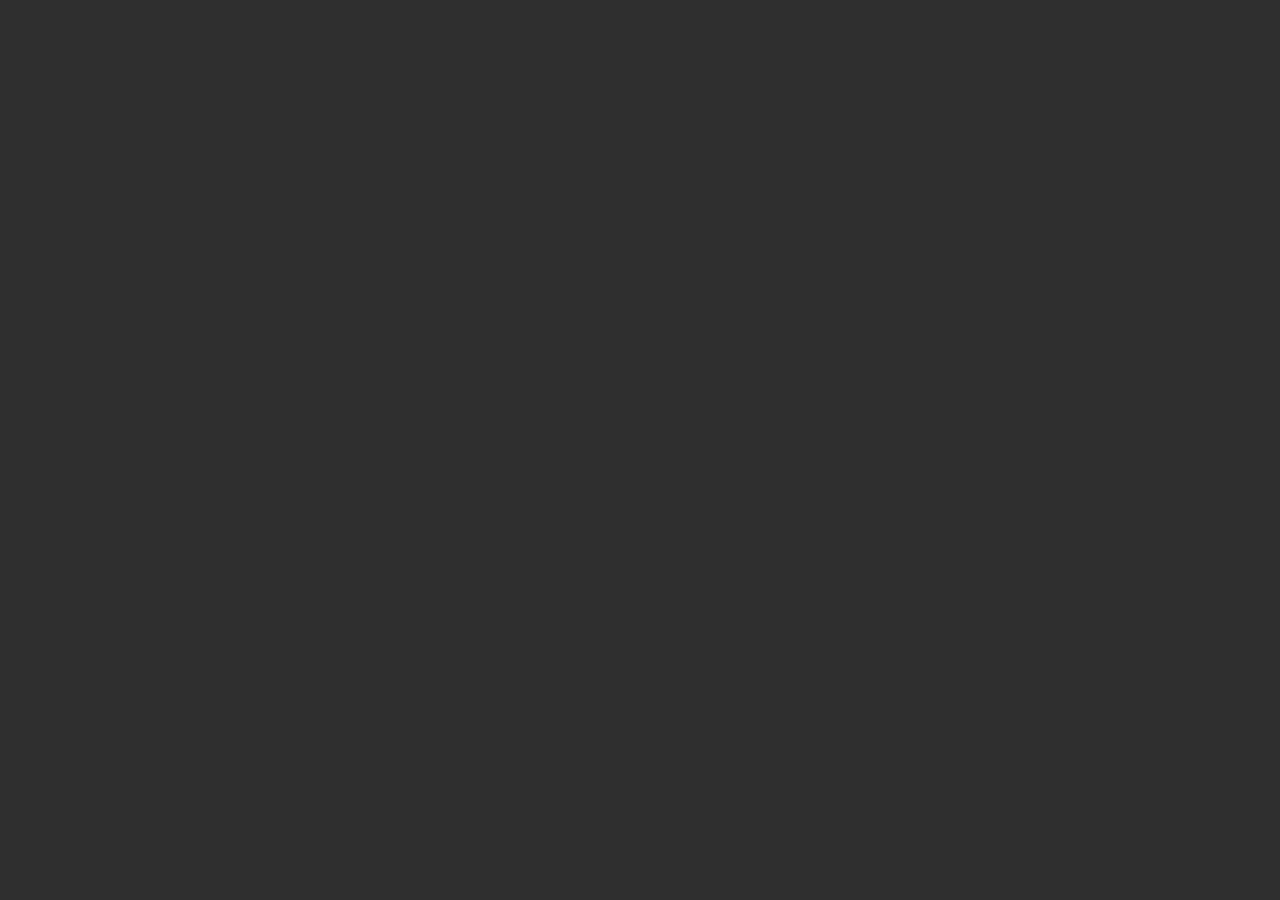
==== index.html @ afc98260 "initial commit" ====
<!DOCTYPE html>
<html lang="en">
    <head>
        <meta charset="utf-8">
        <title>
            MADE BY DANIEL
        </title>
        <meta content="" name="description">
        <meta content="" name="author">
        <meta content="" name="keywords">
		
		<!-- Icons -->
		<link rel="apple-touch-icon" sizes="57x57" href="./icons/apple-icon-57x57.png">
	<link rel="apple-touch-icon" sizes="60x60" href="./icons/apple-icon-60x60.png">
	<link rel="apple-touch-icon" sizes="72x72" href="./icons/apple-icon-72x72.png">
	<link rel="apple-touch-icon" sizes="76x76" href="./icons/apple-icon-76x76.png">
	<link rel="apple-touch-icon" sizes="114x114" href="./icons/apple-icon-114x114.png">
	<link rel="apple-touch-icon" sizes="120x120" href="./icons/apple-icon-120x120.png">
	<link rel="apple-touch-icon" sizes="144x144" href="./icons/apple-icon-144x144.png">
	<link rel="apple-touch-icon" sizes="152x152" href="./icons/apple-icon-152x152.png">
	<link rel="apple-touch-icon" sizes="180x180" href="./icons/apple-icon-180x180.png">
	<link rel="icon" type="image/png" sizes="192x192"  href="./icons/android-icon-192x192.png">
	<link rel="icon" type="image/png" sizes="32x32" href="./icons/favicon-32x32.png">
	<link rel="icon" type="image/png" sizes="96x96" href="./icons/favicon-96x96.png">
	<link rel="icon" type="image/png" sizes="16x16" href="./icons/favicon-16x16.png">
	<link rel="manifest" href="./icons/manifest.json">
	<meta name="msapplication-TileColor" content="#ffffff">
	<meta name="msapplication-TileImage" content="./icons/ms-icon-144x144.png">
	<meta name="theme-color" content="#ffffff">
		<!-- Icons end -->
		
		
		
        <meta content="height=device-height, width=device-width, initial-scale=1.0, minimum-scale=1.0, maximum-scale=1.0, user-scalable=no" name="viewport">
        <link href="./css/plugins.css" media="all" rel="stylesheet" type="text/css">
        <link href="./css/style.css" media="all" rel="stylesheet" type="text/css"><!-- style end -->
        <!-- google fonts start -->
        <link href="https://fonts.googleapis.com/css?family=Raleway:100,200,300,400,500,600,700,800,900%7CDosis:200,300,400,500,600,700,800%7COswald:300,400,700" rel="stylesheet" type="text/css">
        <!-- google fonts end -->
    </head>
    <body onload="fairyDustCursor();">
        <!-- preloader start -->
        <div class="preloader-bg"></div>
        <div id="preloader">
            <div id="preloader-status">
                <div class="preloader-position loader">
                    <span></span>
                </div>
            </div>
        </div><!-- preloader end -->
        <!-- wave start -->
        <canvas class="bottom-position" id="wave"></canvas><!-- wave end -->
        <!-- hero bg start -->
        <div class="hero-fullscreen overlay overlay-dark-65-video">
            <!-- Vimeo video start -->
            <div class="hero-bg" id="vimeo-video">
                <iframe data-fullscreeneo="" src="https://player.vimeo.com/video/266395503?autoplay=1&amp;background=1&amp;hd=1&amp;loop=1"></iframe>
            </div><!-- Vimeo video end -->
        </div><!-- hero bg end -->
        <!-- home start -->
        <div class="upper-page current" id="home">
            <!-- center container start -->
            <div class="center-container-home">
                <!-- center block start -->
                <div class="center-block-home">
                    <!-- upper content start -->
                    <div class="upper-content">
                        <!-- container start -->
                        <div class="container sections-home">
                            <!-- row start -->
                            <div class="row introduction">
                                <h2 class="home-page-title fadeIn-element">
                                    COMING SOON
                                </h2>
                                <h1 class="home-page-title fadeIn-element">
                                    MBD
                                </h1>
                                <div class="sign-up-modal-launcher-wrapper fadeIn-element">
                                    <span>MADE BY DANIEL</span>
                                </div>
                            </div><!-- row end -->
                        </div><!-- container end -->
                    </div><!-- upper content end -->
                </div><!-- center block end -->
            </div><!-- center container end -->
        </div><!-- home end -->
        <!-- scripts start --> 
        <script src="./js/plugins.js">
        </script> 
        <script src="./js/waye.js">
        </script> 
        <script src="./js/wave.js">
        </script>
		<script src="./js/fairyDustCursor.js">
		</script>
		<!-- scripts end -->
    </body>
</html>
---- css/style.css ----
﻿/*
  [CSS Index]
  
  ---

*/


/*
  1. TEMPLATE BACKGROUNDS
    1.1. single IMG BACKGROUND
	1.2. slick fullscreen slideshow IMG BACKGROUND
	1.3. glitch IMG BACKGROUND
	1.4. swiper parallax IMG BACKGROUND
  2. reset
  3. layout
  4. pages
  5. headings
  6. center container
  7. logo
  8. navigation
    8.1. navigation DT
	8.2. navigation lines
  9. overlay
  10. hero container
    10.1. hero bg
	10.2. hero fullscreen FIX
  11. to top arrow
  12. link underline
  13. link underline menu
  14. button effect
  15. about
  16. services
  17. skills bar
  18. divider
  19. social icons
  20. countdown
  21. preloader
  22. wave
  23. borders
  24. introduction
  25. modal launcher
  26. sign up modal
  27. contact modal
  28. newsletter form
    28.1. newsletter placeholders
  29. contact form
    29.1. contact form placeholders
    29.2. contact info
  30. hover effect
  31. videos
    31.1. YouTube video
	31.2. Vimeo video
	31.3. HTML5 video
  32. Slick v1.6.0 CUSTOM
    32.1. slick slide
    32.2. slick slide flickering FIX
    32.3. slick navigation
    32.4. slick fullscreen slide
  33. EFFECTS
    33.1. particles
      33.1.1. appear element
    33.2. film grain
	33.3. clouds
	33.4. rain
	33.5. glitch
  34. Swiper v3.4.2 CUSTOM
  34.1. swiper parallax
*/


.toppest {
	z-index: 99999;
}


/* 1. TEMPLATE BACKGROUNDS */
/* 1.1. single IMG BACKGROUND */
.bg-img-SINGLE {
background-image: url(../img/background/SINGLE-bg.jpg);
}


/* 1.2. slick fullscreen slideshow IMG BACKGROUND */
.bg-img-1 {
background-image: url(../img/background/hero-bg-1.jpg);
}

.bg-img-2 {
background-image: url(../img/background/hero-bg-2.jpg);
}

.bg-img-3 {
background-image: url(../img/background/hero-bg-3.jpg);
}

.bg-img-4 {
background-image: url(../img/background/hero-bg-4.jpg);
}


/* 1.3. glitch IMG BACKGROUND */
.glitch-img {
background-image: url(../img/background/glitch-bg.jpg);
}


/* 1.4. swiper parallax IMG BACKGROUND */
.swiper-slide-parallax-bg {	
background-image: url(../img/background/parallax-bg.jpg);
}


/* 2. reset */
html, body, div, span, applet, object, iframe, h1, h2, h3, h4, h5, h6, p, blockquote, pre, a, abbr, acronym, address, big, cite, code, del, dfn, em, img, ins, kbd, q, s, samp, small, strike, strong, sub, sup, tt, var, b, u, i, center, dl, dt, dd, ol, ul, li, fieldset, form, label, legend, table, caption, tbody, tfoot, thead, tr, th, td, article, aside, canvas, details, embed, figure, figcaption, footer, header, hgroup, menu, nav, output, ruby, section, summary, time, mark, audio, video {
margin: 0;
padding: 0;
border: 0;
font-size: 100%;
font: inherit;
vertical-align: baseline;
}

html, body {
height: 100%;
line-height: 170%;
}

body {
/* line-height: 1; */
}

article, aside, details, figcaption, figure, footer, header, hgroup, menu, nav, section {
display: block;
}

ol, ul {
list-style: none;
}

blockquote, q {
quotes: none;
}

blockquote:before, blockquote:after, q:before, q:after {
content: "";
content: none;
}

table {
border-collapse: collapse;
border-spacing: 0;
}

*:focus {  
outline: none;
}

/* remove dotted outline from links,
button and input element */
a:focus, a:active,
button::-moz-focus-inner,
input[type="reset"]::-moz-focus-inner,
input[type="button"]::-moz-focus-inner,
input[type="submit"]::-moz-focus-inner {
border: 0;
outline: 0;
}


/* 3. layout */
body {
font-family: 'Raleway', sans-serif;
font-size: 13px;
line-height: 1.5;
font-style: normal;
font-weight: 400;
text-align: left;
color: #fff;
background: #fff;
 -webkit-font-smoothing: antialiased;
-moz-osx-font-smoothing: grayscale;
-webkit-text-size-adjust: 100%;
   -moz-text-size-adjust: 100%;
    -ms-text-size-adjust: 100%;
width: 100%;
height: 100%;
overflow-x: hidden;
overflow-y: auto;
margin: 0;
padding: 0;
}

a {
color: #fff;
text-decoration: none;
outline: none;
 -webkit-font-smoothing: antialiased;
-moz-osx-font-smoothing: grayscale;
-webkit-text-size-adjust: 100%;
   -moz-text-size-adjust: 100%;
    -ms-text-size-adjust: 100%;
-webkit-transition: all 0.5s linear;
   -moz-transition: all 0.5s linear;
    -ms-transition: all 0.5s linear;
     -o-transition: all 0.5s linear;
        transition: all 0.5s linear;
}

a:hover,
a:visited,
a:active,
a:focus {
color: #fff;
text-decoration: underline;
outline: none;
-webkit-transition: all 0.5s linear;
   -moz-transition: all 0.5s linear;
    -ms-transition: all 0.5s linear;
     -o-transition: all 0.5s linear;
        transition: all 0.5s linear;
}

p {
 -webkit-font-smoothing: antialiased;
-moz-osx-font-smoothing: grayscale;
-webkit-text-size-adjust: 100%;
   -moz-text-size-adjust: 100%;
    -ms-text-size-adjust: 100%;
}

p a {
color: #fff;
text-decoration: underline;
outline: none;
-webkit-transition: all 0.5s linear;
   -moz-transition: all 0.5s linear;
    -ms-transition: all 0.5s linear;
     -o-transition: all 0.5s linear;
        transition: all 0.5s linear;
}

p a:hover {
color: #fff;
text-decoration: underline;
outline: none;
-webkit-transition: all 0.5s linear;
   -moz-transition: all 0.5s linear;
    -ms-transition: all 0.5s linear;
     -o-transition: all 0.5s linear;
        transition: all 0.5s linear;
}

strong {
font-weight: bold;
}

::-moz-selection { background: #000; color: #fff; }
     ::selection { background: #000; color: #fff; }


/* 4. pages */
.upper-page {
min-height: 100%;
margin: 0;
padding: 0;
background: none;
}

.upper-content {
margin: 0 auto;
padding: 0;
}

.lower-page {
min-height: 100%;
margin: 0;
padding: 0;
}

.lower-content {
padding: 0;
margin: 0 auto;
}

.lower-content p {
padding: 10px;
color: #fff;
text-align: left;
}

.sections-home,
.sections {
position: relative;
text-align: center;
margin: 0 auto;
z-index: 10;
}

.sections-home {
padding: 0;
}

.sections {
padding: 135px 60px;
}

@media all and (min-width: 1920px) {
  .sections {
    padding: 205px 0;
  }
}

@media only screen and (max-width: 880px) {
  .sections {
   padding: 135px 105px; 
  }
}

@media only screen and (max-width: 640px) {
  .sections {
   padding: 135px 30px; 
  }
}

#about,
#services,
#works,
#contact {
display: none;
}


/* 5. headings */
h1.home-page-title {
position: relative;
font-family: 'Oswald', sans-serif;
font-style: normal;
font-weight: 700;
font-size: 125px;
text-align: center;
text-transform: uppercase;
letter-spacing: -0.04em;
color: #fff;
margin: 8px auto 7px auto;
width: 100%;
line-height: 100%;
z-index: 1;
}

@media only screen and (max-width: 1200px) {
  h1.home-page-title {
    font-size: 105px;
	margin: 10px auto 8px auto;
  }
}

@media only screen and (max-width: 880px) {
  h1.home-page-title {
    font-size: 85px;
	margin: 9px auto 3px auto;
  }
}

@media only screen and (max-width: 640px) {
  h1.home-page-title {
    font-size: 65px;
	margin: 10px auto 5px auto;
  }
}

h2.home-page-title {
font-family: 'Dosis', sans-serif;
font-style: normal;
font-weight: 500;
font-size: 12px;
text-align: center;
text-transform: uppercase;
letter-spacing: 0.65em;
color: #fff;
margin: 0 0 0 12px;
}

@media only screen and (max-width: 880px) {
  h2.home-page-title {
	margin: 0 0 0 11px;
  }
}

@media only screen and (max-width: 640px) {
  h2.home-page-title {
	margin: 0 0 0 9px;
  }
}

h2.section-subheading {
font-family: 'Oswald', sans-serif;
font-size: 15px;
font-style: normal;
font-weight: 400;
text-transform: uppercase;
margin: 0;
text-align: left;
letter-spacing: 0.05em;
color: #fff;
}

h2.section-subheading.section-subheading-contact {
text-align: center;
}

@media only screen and (max-width: 880px) {
  h2.section-subheading.section-subheading-contact {
    text-align: left;
  }
}

h2.section-subheading span {
position: relative;
display: inline-block;
padding-right: 45px;
line-height: 1;
}

h2.section-subheading span:before {
content: "";
position: absolute;
display: block;
top: 50%;
right: 0;
width: 30px;
height: 0;
margin-top: -2px;
border-top: 2px solid #fff;
}

h2.section-heading {
position: relative;
font-family: 'Oswald', sans-serif;
font-style: normal;
font-weight: 700;
font-size: 85px;
text-align: left;
text-transform: uppercase;
letter-spacing: -0.04em;
color: #fff;
margin: 0;
width: 100%;
line-height: 100%;
z-index: 1;
}

@media only screen and (max-width: 1200px) {
  h2.section-heading {
    font-size: 75px;
  }
}

@media only screen and (max-width: 880px) {
  h2.section-heading {
    font-size: 65px;
  }
}

@media only screen and (max-width: 640px) {
  h2.section-heading {
    font-size: 55px;
  }
}

h2.section-heading.section-heading-contact {
text-align: center;
}

@media only screen and (max-width: 880px) {
  h2.section-heading.section-heading-contact {
    text-align: left;
  }
}

.center-container-contact-modal h2.section-heading,
.center-container-sign-up-modal h2.section-heading {
position: relative;
font-family: 'Oswald', sans-serif;
font-size: 50px;
font-weight: 800;
text-transform: uppercase;
letter-spacing: -0.04em;
color: #fff;
text-align: center;
line-height: 1;
z-index: 1;
}

@media only screen and (max-width: 880px) {
  .center-container-contact-modal h2.section-heading,
  .center-container-sign-up-modal h2.section-heading {
    font-size: 40px;
  }
}

@media only screen and (max-width: 640px) {
  .center-container-contact-modal h2.section-heading,
  .center-container-sign-up-modal h2.section-heading {
    font-size: 30px;
  }
}

.center-container-sign-up-modal p,
.center-container-contact-modal p {
font-family: 'Raleway', sans-serif;
font-size: 12px;
line-height: 1;
font-style: normal;
font-weight: 400;
text-align: center;
color: #fff;
margin: 6px 0 0 0;
}


/* 6. center container */
.center-container-home {
position: absolute;
display: table;
height: 100%;
width: 100%;
left: 0;
top: 0;
}

.center-block-home {
display: table-cell;
vertical-align: middle;
}

.center-container {
position: absolute;
display: table;
height: 100%;
width: 100%;
left: 0;
top: 0;
background: rgba(0, 0, 0, .6);
}

.center-block {
display: table-cell;
vertical-align: middle;
}

.center-container-contact-modal,
.center-container-sign-up-modal {
position: absolute;
display: table;
height: 100%;
width: 100%;
left: 0;
top: 0;
background: none;
}

.center-block-contact-modal,
.center-block-sign-up-modal {
display: table-cell;
vertical-align: middle;
}

.center-block-contact-modal-padding-top,
.center-block-sign-up-modal-padding-top {
padding: 60px 0 0 0;
}
  
.center-block-contact-modal-padding-bottom,
.center-block-sign-up-modal-padding-bottom {
padding: 0 0 60px 0;
}


/* 7. logo */
.logo {
position: fixed;
display: block;
width: 59px;
height: 35px;
top: 40px;
left: 40px;
background: url(../img/logo-dark.png) no-repeat;
-webkit-transition: all 1.5s ease;
   -moz-transition: all 1.5s ease;
	-ms-transition: all 1.5s ease;
     -o-transition: all 1.5s ease;
        transition: all 1.5s ease;
z-index: 500;
}

@media only screen and (max-width: 880px) {
  .logo {
    top: 30px;
    left: 30px;
  }
}

@media only screen and (max-width: 640px) {
  .logo {
    position: absolute;
	background: url(../img/logo-light.png) no-repeat;
  }
}

.logo.top-position {
-webkit-transform: translateY(-200px);
   -moz-transform: translateY(-200px);
    -ms-transform: translateY(-200px);
     -o-transform: translateY(-200px);
        transform: translateY(-200px);
}

.logo.logo-position-primary,
.logo.logo-position-secondary {
-webkit-transition: all 1.5s ease;
   -moz-transition: all 1.5s ease;
	-ms-transition: all 1.5s ease;
     -o-transition: all 1.5s ease;
        transition: all 1.5s ease;
}

.logo.logo-position-primary {
top: 40px;
left: 40px;
}

.logo.logo-position-secondary {
top: 20px;
left: 20px;
}


/* 8. navigation */
#menu-mobile-btn {
position: fixed;
width: 63px;
height: 50px;
top: 27px;
right: 25px;
-webkit-transition: all 1.5s ease;
   -moz-transition: all 1.5s ease;
	-ms-transition: all 1.5s ease;
     -o-transition: all 1.5s ease;
        transition: all 1.5s ease;
z-index: 1005;
}

@media only screen and (max-width: 880px) {
  #menu-mobile-btn {
    top: 17px;
    right: 15px;
  }
}

@media only screen and (max-width: 640px) {
  #menu-mobile-btn {
    position: absolute;
  }
}

#menu-mobile-btn.top-position {
-webkit-transform: translateY(-200px);
   -moz-transform: translateY(-200px);
    -ms-transform: translateY(-200px);
     -o-transform: translateY(-200px);
        transform: translateY(-200px);
}

#menu-mobile-btn.menu-mobile-btn-position-primary,
#menu-mobile-btn.menu-mobile-btn-position-secondary {
-webkit-transition: all 1.5s ease;
   -moz-transition: all 1.5s ease;
	-ms-transition: all 1.5s ease;
     -o-transition: all 1.5s ease;
        transition: all 1.5s ease;
}

#menu-mobile-btn.menu-mobile-btn-position-primary {
top: 27px;
right: 25px;
}

#menu-mobile-btn.menu-mobile-btn-position-secondary {
top: 7px;
right: 5px;
}

@media all and (-ms-high-contrast: none), (-ms-high-contrast: active) {
  #menu-mobile-btn {
    z-index: 300;
  }
}

#menu-mobile-btn.menu-mobile-btn-dt {
display: none;
visibility: hidden;
}

@media only screen and (max-width: 880px) {
  #menu-mobile-btn.menu-mobile-btn-dt {
	display: block;
	visibility: visible;
  }
}

.menu-toggle {
position: absolute;
display: block;
padding: 0;
background: none;
line-height: 1;
        opacity: 1;
   -moz-opacity: 1;
-webkit-opacity: 1;
filter: alpha(opacity=100);
-ms-filter: "progid:DXImageTransform.Microsoft.Alpha(Opacity=100)";
border: none;
z-index: 1005;
}

#menu-mobile {
position: fixed;
font-family: 'Oswald', sans-serif;
font-size: 30px;
font-style: normal;
text-transform: uppercase;
font-weight: 400;
letter-spacing: 1px;
line-height: 1;
width: 390px;
height: 100%;
right: -200%;
top: 0;
margin: auto;
-webkit-transition: right .6s ease-in-out;
   -moz-transition: right .6s ease-in-out;
    -ms-transition: right .6s ease-in-out;
     -o-transition: right .6s ease-in-out;
        transition: right .6s ease-in-out;
-webkit-transform: skew(-22deg, 0deg);
   -moz-transform: skew(-22deg, 0deg);
    -ms-transform: skew(-22deg, 0deg);
     -o-transform: skew(-22deg, 0deg);
        transform: skew(-22deg, 0deg);
background: rgba(219, 0, 24, .95);
z-index: 1000;
}

@media all and (-ms-high-contrast: none), (-ms-high-contrast: active) {
  #menu-mobile {
  }
}

@media only screen and (max-width: 880px) {
  #menu-mobile {
    font-size: 20px;
    width: 300px;
  }
}

@media only screen and (max-width: 640px) {
  #menu-mobile {
    width: 230px;
  }
}

#menu-mobile.menu-mobile-dt {
display: none;
visibility: hidden;
}

@media only screen and (max-width: 880px) {
  #menu-mobile.menu-mobile-dt {
	display: block;
	visibility: visible;
  }
}

#menu-mobile.activated {
right: 0;
}

#menu-mobile ul {
width: 390px;
list-style: none outside none;
margin: 0 auto;
padding-left: 121px;
}

@media only screen and (max-width: 880px) {
  #menu-mobile ul {
    width: 300px;
    padding-left: 81px;
  }
}

#menu-mobile ul li {
padding: 0 0 2px 0;
cursor: pointer;
}

@media only screen and (max-width: 880px) {
  #menu-mobile ul li {
    padding: 0 0 3px 0;
  }
}

@media only screen and (max-width: 640px) {
  #menu-mobile ul {
    width: 230px;
    padding-left: 47px;
  }
}

#menu-mobile .credits {
font-size: 12px;
margin: 6px 0 0 0;
}

@media only screen and (max-width: 880px) {
  #menu-mobile .credits {
    font-size: 10px;
  }
}

#menu-mobile .credits a {
color: #fff;
text-decoration: none;
}

#menu-mobile a {
display: none;
min-width: 10px;
color: #fff;
text-decoration: none;
-webkit-transition: all 0.5s linear;
   -moz-transition: all 0.5s linear;
    -ms-transition: all 0.5s linear;
     -o-transition: all 0.5s linear;
        transition: all 0.5s linear;
}

#menu-mobile a:hover {
color: #fff;
-webkit-transition: all 0.5s linear;
   -moz-transition: all 0.5s linear;
    -ms-transition: all 0.5s linear;
     -o-transition: all 0.5s linear;
        transition: all 0.5s linear;
}

#menu-mobile li .active {
color: #000;
}

.menu-nav-wrapper {
display: table;
width: 100%;
height: 100%;
overflow: hidden;
}

.menu-nav {
display: table-cell;
width: 100%;
height: 100%;	
vertical-align: middle;
}


/* 8.1. navigation DT */
.menu {
position: absolute;
font-family: 'Oswald', sans-serif;
text-transform: uppercase;
font-style: normal;
font-weight: normal;
top: 34px;
right: 40px;
width: auto;
height: auto;
text-align: right;
z-index: 1000;
-webkit-transition: all 1.5s ease;
   -moz-transition: all 1.5s ease;
	-ms-transition: all 1.5s ease;
     -o-transition: all 1.5s ease;
        transition: all 1.5s ease;
}

@media only screen and (max-width: 880px) {
  .menu {
	display: none;
	visibility: hidden;
  }
}

.menu.top-position {
-webkit-transform: translateY(-200px);
   -moz-transform: translateY(-200px);
    -ms-transform: translateY(-200px);
     -o-transform: translateY(-200px);
        transform: translateY(-200px);
}

.menu.menu-position-primary,
.menu.menu-position-secondary {
-webkit-transition: all 1.5s ease;
   -moz-transition: all 1.5s ease;
	-ms-transition: all 1.5s ease;
     -o-transition: all 1.5s ease;
        transition: all 1.5s ease;
}

.menu.menu-position-primary {
top: 34px;
}

.menu.menu-position-secondary {
top: 14px;
right: 20px;
}

.menu a {
color: #000;
font-weight: normal;
text-decoration: none;
}

.menu a:hover {
color: #db0018;
}

.menu a.active {
color: #db0018;
background: none;
}

.menu ul {
height: auto;
display: inline-block;
}

.menu ul li {
position: relative;
width: auto;
float: left;
margin: 0;
padding: 0;
}

.menu ul li a {
font-size: 18px;
color: #000;
display: block;
height: auto;
margin: 0;
padding: 0;
outline: none;
-webkit-transition: all 0.5s linear;
   -moz-transition: all 0.5s linear;
    -ms-transition: all 0.5s linear;
     -o-transition: all 0.5s linear;
        transition: all 0.5s linear;
}

.menu ul li a:hover {
-webkit-transition: all 0.5s linear;
   -moz-transition: all 0.5s linear;
    -ms-transition: all 0.5s linear;
     -o-transition: all 0.5s linear;
        transition: all 0.5s linear;
}

.menu ul li a span {
font-size: 13px;
color: #000;
float: left;
width: 100%;
overflow: hidden;
clear: both;
margin-top: -5px;
}


/* 8.2. navigation lines */
.lines-button {
margin: -16px 0 0 -3px;
padding: 30px 16px;
cursor: pointer;
-webkit-user-select: none;
 -khtml-user-select: none;
   -moz-user-select: none;
    -ms-user-select: none;
        user-select: none;
}

.lines-button:hover {
        opacity: 1;
   -moz-opacity: 1;
-webkit-opacity: 1;
filter: alpha(opacity=100);
-ms-filter: "progid:DXImageTransform.Microsoft.Alpha(Opacity=100)";
}

.lines-button:active {
-webkit-transition: 0;
   -moz-transition: 0;
	-ms-transition: 0;
     -o-transition: 0;
        transition: 0;
}

.lines {
position: relative;
display: inline-block;
width: 35px;
height: 2px;
-webkit-transition: .3s;
   -moz-transition: .3s;
	-ms-transition: .3s;
     -o-transition: .3s;
        transition: .3s;
background: #000;
}

@media only screen and (max-width: 640px) {
  .lines {
    background: #fff;
  }
}

.lines:after,
.lines:before {
content: "";
position: absolute;
display: inline-block;
width: 35px;
height: 2px;
-webkit-transition: .3s;
   -moz-transition: .3s;
	-ms-transition: .3s;
     -o-transition: .3s;
        transition: .3s;
left: 0;
-webkit-transform-origin: .28571rem center;
   -moz-transform-origin: .28571rem center;
    -ms-transform-origin: .28571rem center;
     -o-transform-origin: .28571rem center;
        transform-origin: .28571rem center;
background: #000;
}

@media only screen and (max-width: 640px) {
  .lines:after,
  .lines:before {
    background: #fff;
  }
}

.lines:before {
top: 10px;
}

.lines:after {
top: -10px;
}

.lines-button.minus.lines-close .lines:after,
.lines-button.minus.lines-close .lines:before {
-webkit-transform: none;
   -moz-transform: none;
    -ms-transform: none;
     -o-transform: none;
        transform: none;
top: 0;
width: 35px;
background: #000;
}

@media only screen and (max-width: 640px) {
  .lines-button.minus.lines-close .lines:after,
  .lines-button.minus.lines-close .lines:before {
    background: #fff;
  }
}

.lines-button.x.lines-close .lines {
background: 0 0;
}

.lines-button.x.lines-close .lines:after,
.lines-button.x.lines-close .lines:before {
-webkit-transform-origin: 50% 50%;
   -moz-transform-origin: 50% 50%;
    -ms-transform-origin: 50% 50%;
     -o-transform-origin: 50% 50%;
        transform-origin: 50% 50%;
top: 0;
width: 35px;
background: #000;
}

@media only screen and (max-width: 640px) {
  .lines-button.x.lines-close .lines:after,
  .lines-button.x.lines-close .lines:before {
    background: #fff;
  }
}

.lines-button.x.lines-close .lines:before {
-webkit-transform: rotate3d(0,0,1,45deg);
   -moz-transform: rotate3d(0,0,1,45deg);
    -ms-transform: rotate3d(0,0,1,45deg);
     -o-transform: rotate3d(0,0,1,45deg);
        transform: rotate3d(0,0,1,45deg);
}

.lines-button.x.lines-close .lines:after {
-webkit-transform: rotate3d(0,0,1,-45deg);
   -moz-transform: rotate3d(0,0,1,-45deg);
    -ms-transform: rotate3d(0,0,1,-45deg);
     -o-transform: rotate3d(0,0,1,-45deg);
        transform: rotate3d(0,0,1,-45deg);
}

.lines-button.x2 .lines {
-webkit-transition: background .3s .5s ease;
   -moz-transition: background .3s .5s ease;
	-ms-transition: background .3s .5s ease;
     -o-transition: background .3s .5s ease;
        transition: background .3s .5s ease;
}

.lines-button.x2 .lines:after,
.lines-button.x2 .lines:before {
-webkit-transform-origin: 50% 50%;
   -moz-transform-origin: 50% 50%;
    -ms-transform-origin: 50% 50%;
     -o-transform-origin: 50% 50%;
        transform-origin: 50% 50%;
-webkit-transition: top .3s .6s ease, -webkit-transform .3s ease;
   -moz-transition: top .3s .6s ease, -moz-transform .3s ease;
	-ms-transition: top .3s .6s ease, -ms-transform .3s ease;
     -o-transition: top .3s .6s ease, -o-transform .3s ease;
        transition: top .3s .6s ease, transform .3s ease;
}

.lines-button.x2.lines-close .lines {
-webkit-transition: background .3s 0 ease;
   -moz-transition: background .3s 0 ease;
	-ms-transition: background .3s 0 ease;
     -o-transition: background .3s 0 ease;
        transition: background .3s 0 ease;
background: 0 0;
}

.lines-button.x2.lines-close .lines:after,
.lines-button.x2.lines-close .lines:before {
-webkit-transition: top .3s ease, -webkit-transform .3s .5s ease;
   -moz-transition: top .3s ease, -moz-transform .3s .5s ease;
	-ms-transition: top .3s ease, -ms-transform .3s .5s ease;
     -o-transition: top .3s ease, -o-transform .3s .5s ease;
        transition: top .3s ease, transform .3s .5s ease;
top: 0;
width: 35px;
background: #000;
}

@media only screen and (max-width: 640px) {
  .lines-button.x2.lines-close .lines:after,
  .lines-button.x2.lines-close .lines:before {
    background: #fff;
  }
}

.lines-button.x2.lines-close .lines:before {
-webkit-transform: rotate3d(0,0,1,45deg);
   -moz-transform: rotate3d(0,0,1,45deg);
    -ms-transform: rotate3d(0,0,1,45deg);
     -o-transform: rotate3d(0,0,1,45deg);
        transform: rotate3d(0,0,1,45deg);
}

.lines-button.x2.lines-close .lines:after {
-webkit-transform: rotate3d(0,0,1,-45deg);
   -moz-transform: rotate3d(0,0,1,-45deg);
    -ms-transform: rotate3d(0,0,1,-45deg);
     -o-transform: rotate3d(0,0,1,-45deg);
        transform: rotate3d(0,0,1,-45deg);
}


/* 9. overlay */
.overlay:before {
content: "";
position: fixed;
display: block;
top: 0;
left: 0;
bottom: 0;
right: 0;
z-index: 1;
}

.overlay-dark-65:before {
background: rgba(0, 0, 0, .6);
-webkit-pointer-events: none;
   -moz-pointer-events: none;
        pointer-events: none;
}

.overlay-dark-65-video:before {
background: rgba(0, 0, 0, .6);
-webkit-pointer-events: auto;
   -moz-pointer-events: auto;
        pointer-events: auto;
}


/* 10. hero container */ 
.hero-fullscreen {
position: absolute;
width: 100%;
height: 100%;
left: 0;
top: 0;
overflow: hidden;
z-index: 0;
}


/* 10.1. hero bg */
.hero-bg,
.hero-bg-show,
.hero-bg-show-primary,
.hero-bg-show-secondary {
-webkit-transition: -webkit-transform 3s ease;
   -moz-transition: -moz-transform 3s ease-out;
	-ms-transition: -ms-transform 3s ease-out;
     -o-transition: -o-transform 3s ease-out;
        transition: transform 3s ease;
}

.hero-bg {
position: fixed;
width: 100%;
height: 100%;
overflow: hidden;
background-position: center center;
background-repeat: no-repeat;
-webkit-background-size: cover;
   -moz-background-size: cover;
    -ms-background-size: cover;
     -o-background-size: cover;
        background-size: cover;
-webkit-transform: scale(1.8);
   -moz-transform: scale(1.8);
    -ms-transform: scale(1.8);
     -o-transform: scale(1.8);
        transform: scale(1.8);
        opacity: 0;
   -moz-opacity: 0;
-webkit-opacity: 0;
filter: alpha(opacity=0);
-ms-filter: "progid:DXImageTransform.Microsoft.Alpha(Opacity=0)";
}

.hero-bg-show {
-webkit-transform: scale(1);
   -moz-transform: scale(1);
    -ms-transform: scale(1);
     -o-transform: scale(1);
        transform: scale(1);
        opacity: 1;
   -moz-opacity: 1;
-webkit-opacity: 1;
filter: alpha(opacity=100);
-ms-filter: "progid:DXImageTransform.Microsoft.Alpha(Opacity=100)";
}

.hero-bg-show-primary {
-webkit-transform: scale(1);
   -moz-transform: scale(1);
    -ms-transform: scale(1);
     -o-transform: scale(1);
        transform: scale(1);
}

.hero-bg-show-secondary {
-webkit-transform: scale(1.4);
   -moz-transform: scale(1.4);
    -ms-transform: scale(1.4);
     -o-transform: scale(1.4);
        transform: scale(1.4);
}


/* 10.2. hero fullscreen FIX */ 
.hero-fullscreen-FIX {
width: 100%;
height: 100%;
}


/* 11. to top arrow */
.to-top-arrow {
position: fixed;
right: 20px;
bottom: -10px;
width: 50px;
height: 50px;
line-height: 47px;
cursor: pointer;
font-size: 25px;
text-align: center;
color: #fff;
background: #db0018;
        opacity: 0;
   -moz-opacity: 0;
-webkit-opacity: 0;
filter: alpha(opacity=0);
-ms-filter: "progid:DXImageTransform.Microsoft.Alpha(Opacity=0)";
-webkit-border-radius: 3px;
   -moz-border-radius: 3px;
        border-radius: 3px;
-webkit-transform: translateY(40px);
   -moz-transform: translateY(40px);
    -ms-transform: translateY(40px);
     -o-transform: translateY(40px);
        transform: translateY(40px);
-webkit-transition: all .6s ease;
   -moz-transition: all .6s ease;
    -ms-transition: all .6s ease;
     -o-transition: all .6s ease;
        transition: all .6s ease;
z-index: 105;
}

.to-top-arrow.show {
bottom: 0;
-webkit-transform: translateY(-20px);
   -moz-transform: translateY(-20px);
    -ms-transform: translateY(-20px);
     -o-transform: translateY(-20px);
        transform: translateY(-20px);
        opacity: 1;
   -moz-opacity: 1;
-webkit-opacity: 1;
filter: alpha(opacity=100);
-ms-filter: "progid:DXImageTransform.Microsoft.Alpha(Opacity=100)";
}

.to-top-arrow:hover {
        opacity: 1;
   -moz-opacity: 1;
-webkit-opacity: 1;
filter: alpha(opacity=100);
-ms-filter: "progid:DXImageTransform.Microsoft.Alpha(Opacity=100)";
}


/* 12. link underline */
.link-underline {
position: relative;
display: inline-block;
}

.link-underline::before {
content: "";
position: absolute;
bottom: 0;
left: 0;
width: 100%;
height: 1px;
background: #fff;
-webkit-transform-origin: right center;
   -moz-transform-origin: right center;
    -ms-transform-origin: right center;
        transform-origin: right center;
-webkit-transform: scale(0, 1);
   -moz-transform: scale(0, 1);
    -ms-transform: scale(0, 1);
     -o-transform: scale(0, 1);
        transform: scale(0, 1);
-webkit-transition: -webkit-transform 0.4s cubic-bezier(0.4, 0, 0.2, 1);
   -moz-transition: -moz-transform 0.4s cubic-bezier(0.4, 0, 0.2, 1);
    -ms-transition: -ms-transform 0.4s cubic-bezier(0.4, 0, 0.2, 1);
     -o-transition: -o-transform 0.4s cubic-bezier(0.4, 0, 0.2, 1);
        transition: transform 0.4s cubic-bezier(0.4, 0, 0.2, 1);
}

.link-underline.services::before {
bottom: -7px;
background: #fff;
width: 150px;
}

a.contact,
a:hover.contact {
color: #fff;
}

.link-underline:hover::before {
-webkit-transform-origin: left center;
   -moz-transform-origin: left center;
    -ms-transform-origin: left center;
        transform-origin: left center;
-webkit-transform: scale(1, 1);
   -moz-transform: scale(1, 1);
    -ms-transform: scale(1, 1);
     -o-transform: scale(1, 1);
        transform: scale(1, 1);
}


/* 13. link underline menu */
.link-underline-menu {
position: relative;
text-decoration: none;
cursor: pointer;
}

.link-underline-menu:before {
content: "";
position: absolute;
width: 100%;
height: 2px;
bottom: 11px;
left: 0;
background: #fff;
visibility: hidden;
-webkit-transform: scaleX(0);
   -moz-transform: scaleX(0);
    -ms-transform: scaleX(0);
     -o-transform: scaleX(0);
        transform: scaleX(0);
-webkit-transition: all 0.4s ease-in-out 0s;
   -moz-transition: all 0.4s ease-in-out 0s;
    -ms-transition: all 0.4s ease-in-out 0s;
     -o-transition: all 0.4s ease-in-out 0s;
        transition: all 0.4s ease-in-out 0s;
}

.link-underline-menu:hover:before {
visibility: visible;
-webkit-transform: scaleX(1);
   -moz-transform: scaleX(1);
    -ms-transform: scaleX(1);
     -o-transform: scaleX(1);
        transform: scaleX(1);
}

@media only screen and (max-width: 768px) {
  .link-underline-menu:hover:before {
    visibility: hidden;
  }
}


/* 14. button effect */
.c-btn {
position: relative;
display: inline-block;
border: 1px solid #000;
background: none;
letter-spacing: 0.25em;
font-weight: 700;
font-size: 10px;
text-transform: uppercase;
text-align: center;
color: #000;
margin: 20px 0 0 0;
padding: 15px 25px;
-webkit-transition: color 0.4s cubic-bezier(0.4, 0, 0.2, 1);
   -moz-transition: color 0.4s cubic-bezier(0.4, 0, 0.2, 1);
    -ms-transition: color 0.4s cubic-bezier(0.4, 0, 0.2, 1);
     -o-transition: color 0.4s cubic-bezier(0.4, 0, 0.2, 1);
        transition: color 0.4s cubic-bezier(0.4, 0, 0.2, 1);
}

.c-btn.fullwidth-liquid {
width: 225px;
color: #fff;
background: rgba(219, 0, 24, 1);
border: none;
}

.c-btn::before {
content: "";
position: absolute;
top: 0;
left: 0;
bottom: 0;
right: 0;
background: #000;
-webkit-transform-origin: right center;
   -moz-transform-origin: right center;
    -ms-transform-origin: right center;
        transform-origin: right center;
-webkit-transform: scale(0, 1);
   -moz-transform: scale(0, 1);
    -ms-transform: scale(0, 1);
     -o-transform: scale(0, 1);
        transform: scale(0, 1);
-webkit-transition: -webkit-transform 0.4s cubic-bezier(0.4, 0, 0.2, 1);
   -moz-transition: -moz-transform 0.4s cubic-bezier(0.4, 0, 0.2, 1);
    -ms-transition: -ms-transform 0.4s cubic-bezier(0.4, 0, 0.2, 1);
     -o-transition: -o-transform 0.4s cubic-bezier(0.4, 0, 0.2, 1);
        transition: transform 0.4s cubic-bezier(0.4, 0, 0.2, 1);
}

.c-btn.fullwidth-liquid::before {
background: #fff;
}

.c-btn:hover::before,
a:hover .c-btn::before {
-webkit-transform-origin: left center;
   -moz-transform-origin: left center;
    -ms-transform-origin: left center;
        transform-origin: left center;
-webkit-transform: scale(1, 1);
   -moz-transform: scale(1, 1);
    -ms-transform: scale(1, 1);
     -o-transform: scale(1, 1);
        transform: scale(1, 1);
}

.c-btn span {
display: inline-block;
position: relative;
z-index: 2;
}

.c-btn:hover,
a:hover .c-btn {
color: #fff;
}

.c-btn.fullwidth-liquid:hover {
color: #000;
}


/* 15. about */
.about-heading {
font-family: 'Oswald', sans-serif;
font-size: 15px;
font-style: normal;
font-weight: 400;
text-transform: uppercase;
padding: 28px 0 0 19px;
text-align: left;
letter-spacing: 0.05em;
color: #fff;
}

@media only screen and (max-width: 880px) {
  .about-heading {
    padding: 22px 0 0 19px;
  }
}

.about-number-title {
position: absolute;
top: 0;
font-family: 'Oswald', sans-serif;
font-size: 140px;
font-weight: 700;
text-transform: uppercase;
letter-spacing: -0.04em;
color: rgba(219, 0, 24, .45);
z-index: -1;
line-height: 1;
}

@media only screen and (max-width: 880px) {
  .about-number-title {
    font-size: 110px;
  }
}

#about p {
text-align: left;
padding: 22px 0 0 100px;
}

@media only screen and (max-width: 880px) {
  #about p {
    padding: 22px 0 0 76px;
  }
}

.about-block {
margin-top: -23px;
}

@media only screen and (max-width: 880px) {
  .about-block {
    margin-top: -15px;
  }
}

@media only screen and (max-width: 880px) {
  .about-block.about-block-correction {
    margin: 33px 0 0 0;
  } 
}


/* 16. services */
.service-heading {
font-family: 'Oswald', sans-serif;
font-size: 15px;
font-style: normal;
font-weight: 400;
text-transform: uppercase;
padding: 20px 0 0 12px;
margin-top: 0;
text-align: left;
letter-spacing: 0.05em;
color: #fff;
}

.service-number-title {
position: absolute;
top: 0;
font-family: 'Oswald', sans-serif;
font-size: 50px;
font-weight: 700;
text-transform: uppercase;
letter-spacing: -0.04em;
color: rgba(219, 0, 24, .45);
z-index: -1;
line-height: 1;
}

#services p {
padding-left: 3px;
text-align: left;
margin-top: -55px;
}

.services-block {
margin-top: -10px;
}

@media only screen and (max-width: 880px) {
  .services-block {
    margin-top: -8px;
  }
}

@media only screen and (max-width: 880px) {
  .services-block.services-block-correction {
    margin-top: 32px;
  } 
}


/* 17. skills bar */
.show-skillbar {
position: relative;
padding: 0;
margin: 0;
padding-left: 3px;
text-align: left;
}

@media screen and (-ms-high-contrast: active), (-ms-high-contrast: none) {
  .show-skillbar {
  }
}

.skillbar {
position: relative;
display: inline-block;
width: 100%;
height: 21px;
margin: 25px 0 55px 0;
background: none;
letter-spacing: 0.05em;
}

.skillbar-title {
position: absolute;
width: auto;
height: 21px;
line-height: 21px;
top: -21px;
left: 0;
font-family: 'Raleway', sans-serif;
font-size: 10px;
font-weight: 400;
text-transform: uppercase;
color: #fff;
background: none;
padding: 0;
}

.skillbar-bar {
display: inline-block;
width: 0px;
height: 3px;
background: #fff;
margin: 0 0 3px 0;
}

.skill-bar-percent {
position: absolute;
height: auto;
line-height: 1;
top: -21px;
right: 0;
color: #fff;
font-size: 11px;
}


/* 18. divider */
.dividerOT {
position: relative;
width: auto;
height: 100px;
margin: 0 auto;
background: none;
}

@media only screen and (max-width: 640px) {
  .dividerOT {
    height: 80px;
  }
}


/* 19. social icons */
.social-icons-wrapper {
position: fixed;
left: 35px;
bottom: 37px;
-webkit-transition: all 1.5s ease;
   -moz-transition: all 1.5s ease;
	-ms-transition: all 1.5s ease;
     -o-transition: all 1.5s ease;
        transition: all 1.5s ease;
z-index: 105;
}

@media only screen and (max-width: 880px) {
  .social-icons-wrapper {
    left: 25px;
    bottom: 27px;
  }
}

@media only screen and (max-width: 640px) {
  .social-icons-wrapper {
    visibility: hidden;
  }
}

.social-icons-wrapper.bottom-position {
-webkit-transform: translateY(200px);
   -moz-transform: translateY(200px);
    -ms-transform: translateY(200px);
     -o-transform: translateY(200px);
        transform: translateY(200px);
}

.social-icons-wrapper.social-icons-wrapper-position-primary,
.social-icons-wrapper.social-icons-wrapper-position-secondary {
-webkit-transition: all 1.5s ease;
   -moz-transition: all 1.5s ease;
	-ms-transition: all 1.5s ease;
     -o-transition: all 1.5s ease;
        transition: all 1.5s ease;
}

.social-icons-wrapper.social-icons-wrapper-position-primary {
left: 35px;
bottom: 37px;
}

.social-icons-wrapper.social-icons-wrapper-position-secondary {
left: 15px;
bottom: 17px;
}

.social-icons-wrapper.social-icons-wrapper-mobile {
visibility: hidden;
}

@media only screen and (max-width: 640px) {
  .social-icons-wrapper.social-icons-wrapper-mobile {
    visibility: visible;
  }
}

.social-icons-wrapper ul {
margin: 0 auto;
padding: 0;
list-style-type: none;
}

.social-icons-wrapper ul li {
display: inline-block;
margin: 0 auto;
padding: 0 0 0 5px;
}

ul.social-icons {
font-size: 20px;
line-height: 1;
margin: 0;
padding: 0;
position: relative;
}

@media only screen and (max-width: 880px) {
  ul.social-icons {
    font-size: 15px;
  }
}

ul.social-icons a {
padding: 0;
color: #000;
text-decoration: none;
        opacity: 1;
   -moz-opacity: 1;
-webkit-opacity: 1;
filter: alpha(opacity=100);
-ms-filter: "progid:DXImageTransform.Microsoft.Alpha(Opacity=100)";
-webkit-transition: all 0.5s linear;
   -moz-transition: all 0.5s linear;
    -ms-transition: all 0.5s linear;
     -o-transition: all 0.5s linear;
        transition: all 0.5s linear;
}

@media only screen and (max-width: 640px) {
  ul.social-icons a {
    color: #fff;
  }
}

ul.social-icons a:hover {
padding: 0;
color: #000;
text-decoration: none;
        opacity: 0.5;
   -moz-opacity: 0.5;
-webkit-opacity: 0.5;
filter: alpha(opacity=50);
-ms-filter: "progid:DXImageTransform.Microsoft.Alpha(Opacity=50)";
-webkit-transition: all 0.5s linear;
   -moz-transition: all 0.5s linear;
    -ms-transition: all 0.5s linear;
     -o-transition: all 0.5s linear;
        transition: all 0.5s linear;
}

@media only screen and (max-width: 640px) {
  ul.social-icons a:hover {
    color: #fff;
  }
}


/* 20. countdown */
.countdown {
position: fixed;
bottom: 38px;
right: 40px;
-webkit-transition: all 1.5s ease;
   -moz-transition: all 1.5s ease;
	-ms-transition: all 1.5s ease;
     -o-transition: all 1.5s ease;
        transition: all 1.5s ease;
z-index: 105;
}

@media only screen and (max-width: 880px) {
  .countdown {
    bottom: 28px;
    right: 30px;
  }
}

@media only screen and (max-width: 640px) {
  .countdown {
    visibility: hidden;
  }
}

.countdown.bottom-position {
-webkit-transform: translateY(200px);
   -moz-transform: translateY(200px);
    -ms-transform: translateY(200px);
     -o-transform: translateY(200px);
        transform: translateY(200px);
}

.countdown.countdown-position-primary,
.countdown.countdown-position-secondary {
-webkit-transition: all 1.5s ease;
   -moz-transition: all 1.5s ease;
	-ms-transition: all 1.5s ease;
     -o-transition: all 1.5s ease;
        transition: all 1.5s ease;
}

.countdown.countdown-position-primary {
bottom: 38px;
right: 40px;
}

.countdown.countdown-position-secondary {
bottom: 18px;
right: 20px;
}

.countdown.countdown-mobile {
visibility: hidden;
}

@media only screen and (max-width: 640px) {
  .countdown.countdown-mobile {
    visibility: visible;
  }
}

.countdown-bottom {
position: absolute;
bottom: -11px;
left: -11px;
font-family: 'Oswald', sans-serif;
color: #000;
text-transform: uppercase;
font-size: 17px;
font-style: normal;
font-weight: 400;
margin: 0;
padding: 0;
-webkit-transform: rotate(-90deg);
   -moz-transform: rotate(-90deg);
    -ms-transform: rotate(-90deg);
     -o-transform: rotate(-90deg);
        transform: rotate(-90deg);
-webkit-transform-origin: 0% 50%;
   -moz-transform-origin: 0% 50%;
    -ms-transform-origin: 0% 50%;
     -o-transform-origin: 0% 50%;
        transform-origin: 0% 50%;
 -webkit-font-smoothing: antialiased;
-moz-osx-font-smoothing: grayscale;
-webkit-text-size-adjust: 100%;
   -moz-text-size-adjust: 100%;
    -ms-text-size-adjust: 100%;
}

@media only screen and (max-width: 880px) {
  .countdown-bottom {
    font-size: 15px;
	bottom: -10px;
  }
}

@media only screen and (max-width: 640px) {
  .countdown-bottom {
    color: #fff;
  }
}

.countdown h3 {
position: relative;
font-family: 'Oswald', sans-serif;
font-style: normal;
font-weight: 700;
font-size: 50px;
text-align: center;
text-transform: uppercase;
letter-spacing: -0.05em;
color: #000;
width: 100%;
line-height: 100%;
}

@media only screen and (max-width: 880px) {
  .countdown h3 {
    font-size: 40px;
  }
}

@media only screen and (max-width: 640px) {
  .countdown h3 {
    color: #fff;
  }
}


/* 21. preloader */
.preloader-bg {
position: fixed;
width: 100%;
height: 100%;
overflow: hidden;
background: #000;
z-index: 999999;
}

#preloader {
position: fixed;
display: table;
table-layout: fixed;
width: 100%;
height: 100%;
overflow: hidden;
background: #000;
z-index: 999999;
}

#preloader-status {
display: table-cell;
vertical-align: middle;
}

.preloader-position {
position: relative;
margin: 0 auto;
text-align: center;
-webkit-box-sizing: border-box;
   -moz-box-sizing: border-box;
    -ms-box-sizing: border-box;
     -o-box-sizing: border-box;
        box-sizing: border-box;
}

.loader {
position: relative;
width: 45px;
height: 45px;
left: 50%;
top: auto;
margin-left: -22px;
margin-top: 2px;
-webkit-animation: rotate 1s infinite linear;
   -moz-animation: rotate 1s infinite linear;
    -ms-animation: rotate 1s infinite linear;
     -o-animation: rotate 1s infinite linear;
        animation: rotate 1s infinite linear;
border: 3px solid rgba(255, 255, 255, .15);
-webkit-border-radius: 50%;
   -moz-border-radius: 50%;
    -ms-border-radius: 50%;
     -o-border-radius: 50%;
        border-radius: 50%;
}

.loader span {
position: absolute;
width: 45px;
height: 45px;
top: -3px;
left: -3px;
border: 3px solid transparent;
border-top: 3px solid rgba(255, 255, 255, .75);
-webkit-border-radius: 50%;
   -moz-border-radius: 50%;
    -ms-border-radius: 50%;
     -o-border-radius: 50%;
        border-radius: 50%;
}

@-webkit-keyframes rotate {
  0% {
    -webkit-transform: rotate(0deg);
  }
  100% {
    -webkit-transform: rotate(360deg);
  }
}
@keyframes rotate {
  0% {
    transform: rotate(0deg);
  }
  100% {
    transform: rotate(360deg);
  }
}


/* 22. wave */
#wave {
position: fixed;
width: 100%;
height: 100%;
overflow: hidden;
bottom: 0;
left: 0;
-webkit-transition: all 1.5s ease;
   -moz-transition: all 1.5s ease;
	-ms-transition: all 1.5s ease;
     -o-transition: all 1.5s ease;
        transition: all 1.5s ease;	
-webkit-pointer-events: none;
   -moz-pointer-events: none;
        pointer-events: none;
z-index: 100;
}

@media screen and (-ms-high-contrast: active), (-ms-high-contrast: none) {
  #wave {
    z-index: 10;
  }
}

@media only screen and (max-width: 640px) {
  #wave {
    display: none;
  }
}

#wave.bottom-position,
#wave.wave-position-secondary {
-webkit-transform: translateY(300px);
   -moz-transform: translateY(300px);
    -ms-transform: translateY(300px);
     -o-transform: translateY(300px);
        transform: translateY(300px);
-webkit-transition: all 1.5s ease;
   -moz-transition: all 1.5s ease;
    -ms-transition: all 1.5s ease;
     -o-transition: all 1.5s ease;
        transition: all 1.5s ease;
}

#wave.wave-position-primary,
#wave.wave-position-secondary {		
-webkit-transition: all 1.5s ease;
   -moz-transition: all 1.5s ease;
	-ms-transition: all 1.5s ease;
     -o-transition: all 1.5s ease;
        transition: all 1.5s ease;
}


/* 23. borders */
.border-top,
.border-top.top-position,
.border-top.top-position-primary,
.border-bottom,
.border-bottom.bottom-position,
.border-bottom.bottom-position-primary,
.border-bottom-waveless,
.border-bottom-waveless.bottom-position,
.border-bottom-waveless.bottom-position-primary,
.border-left,
.border-left.left-position,
.border-left.left-position-primary,
.border-right,
.border-right.right-position,
.border-right.right-position-primary {
position: fixed;
background: #fff;
-webkit-transition: all 1.5s ease;
   -moz-transition: all 1.5s ease;
	-ms-transition: all 1.5s ease;
     -o-transition: all 1.5s ease;
        transition: all 1.5s ease;
z-index: 100;
}
  
.border-top {
width: 100%;
height: 110px;
left: 0;
top: 0;
}

@media only screen and (max-width: 880px) {
  .border-top {
    height: 90px;
  }
}

@media only screen and (max-width: 640px) {
  .border-top {
    height: 15px;
  }
}

.border-top.top-position {
-webkit-transform: translateY(-200px);
   -moz-transform: translateY(-200px);
    -ms-transform: translateY(-200px);
     -o-transform: translateY(-200px);
        transform: translateY(-200px);
}

.border-top.top-position-primary {
-webkit-transform: translateY(-40px);
   -moz-transform: translateY(-40px);
    -ms-transform: translateY(-40px);
     -o-transform: translateY(-40px);
        transform: translateY(-40px);
}

@media only screen and (max-width: 880px) {
  .border-top.top-position-primary {
    -webkit-transform: translateY(-20px);
       -moz-transform: translateY(-20px);
        -ms-transform: translateY(-20px);
         -o-transform: translateY(-20px);
            transform: translateY(-20px);
  }
}

.border-bottom {
width: 100%;
height: 0;
left: 0;
bottom: 0;
}

@media only screen and (max-width: 880px) {
  .border-bottom {
    height: 0;
  }
}

@media only screen and (max-width: 640px) {
  .border-bottom {
    height: 15px;
  }
}

.border-bottom.bottom-position {
-webkit-transform: translateY(200px);
   -moz-transform: translateY(200px);
    -ms-transform: translateY(200px);
     -o-transform: translateY(200px);
        transform: translateY(200px);
}

.border-bottom.bottom-position-primary {
height: 110px;
-webkit-transform: translateY(40px);
   -moz-transform: translateY(40px);
    -ms-transform: translateY(40px);
     -o-transform: translateY(40px);
        transform: translateY(40px);
}

@media only screen and (max-width: 880px) {
  .border-bottom.bottom-position-primary {
    height: 90px;
    -webkit-transform: translateY(20px);
       -moz-transform: translateY(20px);
        -ms-transform: translateY(20px);
         -o-transform: translateY(20px);
            transform: translateY(20px);
  }
}

@media only screen and (max-width: 640px) {
  .border-bottom.bottom-position-primary {
    height: 0;
  }
}

.border-bottom-waveless {
width: 100%;
height: 110px;
left: 0;
bottom: 0;
}

@media only screen and (max-width: 880px) {
  .border-bottom-waveless {
    height: 90px;
  }
}

@media only screen and (max-width: 640px) {
  .border-bottom-waveless {
    height: 15px;
  }
}

.border-bottom-waveless.bottom-position {
-webkit-transform: translateY(200px);
   -moz-transform: translateY(200px);
    -ms-transform: translateY(200px);
     -o-transform: translateY(200px);
        transform: translateY(200px);
}

.border-bottom-waveless.bottom-position-primary {
height: 110px;
-webkit-transform: translateY(40px);
   -moz-transform: translateY(40px);
    -ms-transform: translateY(40px);
     -o-transform: translateY(40px);
        transform: translateY(40px);
}

@media only screen and (max-width: 880px) {
  .border-bottom-waveless.bottom-position-primary {
    height: 90px;
    -webkit-transform: translateY(20px);
       -moz-transform: translateY(20px);
        -ms-transform: translateY(20px);
         -o-transform: translateY(20px);
            transform: translateY(20px);
  }
}

@media only screen and (max-width: 640px) {
  .border-bottom-waveless.bottom-position-primary {
    height: 0;
  }
}

.border-left {
width: 110px;
height: 100%;
left: 0;
top: 0;
}

@media only screen and (max-width: 880px) {
  .border-left {
    width: 90px;
  }
}

@media only screen and (max-width: 640px) {
  .border-left {
    width: 15px;
  }
}

.border-left.left-position {
-webkit-transform: translateX(-200px);
   -moz-transform: translateX(-200px);
    -ms-transform: translateX(-200px);
     -o-transform: translateX(-200px);
        transform: translateX(-200px);
}

.border-left.left-position-primary {
-webkit-transform: translateX(-40px);
   -moz-transform: translateX(-40px);
    -ms-transform: translateX(-40px);
     -o-transform: translateX(-40px);
        transform: translateX(-40px);
}

@media only screen and (max-width: 880px) {
  .border-left.left-position-primary {
    -webkit-transform: translateX(-20px);
       -moz-transform: translateX(-20px);
        -ms-transform: translateX(-20px);
         -o-transform: translateX(-20px);
            transform: translateX(-20px);
  }
}

.border-right {
width: 110px;
height: 100%;
right: 0;
top: 0;
}

@media only screen and (max-width: 880px) {
  .border-right {
    width: 90px;
  }
}

@media only screen and (max-width: 640px) {
  .border-right {
    width: 15px;
  }
}

.border-right.right-position {
-webkit-transform: translateX(200px);
   -moz-transform: translateX(200px);
    -ms-transform: translateX(200px);
     -o-transform: translateX(200px);
        transform: translateX(200px);
}

.border-right.right-position-primary {
-webkit-transform: translateX(40px);
   -moz-transform: translateX(40px);
    -ms-transform: translateX(40px);
     -o-transform: translateX(40px);
        transform: translateX(40px);
}

@media only screen and (max-width: 880px) {
  .border-right.right-position-primary {
    -webkit-transform: translateX(20px);
       -moz-transform: translateX(20px);
        -ms-transform: translateX(20px);
         -o-transform: translateX(20px);
            transform: translateX(20px);
  }
}


/* 24. introduction */
.introduction {
text-shadow: 1px 1px 2px #000;
}

.introduction.introduction-on {
visibility: visible;
        opacity: 1;
   -moz-opacity: 1;
-webkit-opacity: 1;
filter: alpha(opacity=100);
-ms-filter: "progid:DXImageTransform.Microsoft.Alpha(Opacity=100)";
-webkit-transform: scale(1);
   -moz-transform: scale(1);
    -ms-transform: scale(1);
     -o-transform: scale(1);
        transform: scale(1);
-webkit-transition: all 1s ease;
   -moz-transition: all 1s ease;
	-ms-transition: all 1s ease;
     -o-transition: all 1s ease;
        transition: all 1s ease;
}


.introduction.introduction-off {
visibility: hidden;
        opacity: 0;
   -moz-opacity: 0;
-webkit-opacity: 0;
filter: alpha(opacity=0);
-ms-filter: "progid:DXImageTransform.Microsoft.Alpha(Opacity=0)";
-webkit-transform: scale(0.75);
   -moz-transform: scale(0.75);
    -ms-transform: scale(0.75);
     -o-transform: scale(0.75);
        transform: scale(0.75);
-webkit-transition: all 1s ease;
   -moz-transition: all 1s ease;
	-ms-transition: all 1s ease;
     -o-transition: all 1s ease;
        transition: all 1s ease;
}


/* 25. modal launcher */
.sign-up-modal-launcher-wrapper,
.contact-modal-launcher-wrapper {
position: relative;
width: 350px;
height: auto;
margin: 0 auto;
padding-left: 5px;
}

@media only screen and (max-width: 640px) {
  .sign-up-modal-launcher-wrapper,
  .contact-modal-launcher-wrapper {
    padding-left: 0;
  }
}

.contact-modal-launcher-wrapper {
margin: -20px auto 0 auto;
}

@media only screen and (max-width: 880px) {
  .contact-modal-launcher-wrapper {
	margin: -20px 0 0 -50px;
  }
}

@media only screen and (max-width: 640px) {
  .contact-modal-launcher-wrapper {
	margin: -20px 0 0 -65px;
  }
}

.sign-up-modal-launcher-wrapper a,
.sign-up-modal-launcher-wrapper a:hover,
.contact-modal-launcher-wrapper a,
.contact-modal-launcher-wrapper a:hover {
text-decoration: none;
}

a.button-link {	
display: inline-block;
font-family: 'Dosis', sans-serif;
font-style: normal;
font-weight: 500;
font-size: 12px;
text-align: center;
text-transform: uppercase;
letter-spacing: 0.65em;
color: #fff;
text-align: left;
text-transform: uppercase;
cursor: pointer;
padding: 0;
}

a.button-link span {
position: relative;
padding: 0 0 0 57px;
z-index: 2;
}

@media only screen and (max-width: 640px) {
  a.button-link span {
    padding: 0 0 0 34px;
  }
}

a.button-link:before {
content: "";
position: relative;
display: block;
width: 30px;
height: 2px;
top: 20px;
left: -3px;
background-color: #fff;
-webkit-transition: left 0.2s cubic-bezier(0.25, 0.46, 0.45, 0.94);
        transition: left 0.2s cubic-bezier(0.25, 0.46, 0.45, 0.94);
        transition: left 0.2s cubic-bezier(0.25, 0.46, 0.45, 0.94), -webkit-transform 0.2s cubic-bezier(0.25, 0.46, 0.45, 0.94);
z-index: 1;
}

@media only screen and (max-width: 640px) {
  a.button-link:before {
    width: 20px;
  }
}

a.button-link i {
position: relative;
display: inline-block;
top: 3px;
left: 10px;
margin: 0;
padding: 0 0 0 13px;
font-size: 21px;
color: #fff;
-webkit-transition: left 0.2s cubic-bezier(0.25, 0.46, 0.45, 0.94);
        transition: left 0.2s cubic-bezier(0.25, 0.46, 0.45, 0.94);
        transition: left 0.2s cubic-bezier(0.25, 0.46, 0.45, 0.94), -webkit-transform 0.2s cubic-bezier(0.25, 0.46, 0.45, 0.94);
z-index: 1;
}

@media only screen and (max-width: 640px) {
  a.button-link i {
    padding: 0;
  }
}

a.button-link:hover:before {
left: 100%;
}

a.button-link:hover i {
left: 50px;
}

@media only screen and (max-width: 640px) {
  a.button-link:hover i {
    left: 40px;
  }
}


/* 26. sign up modal */
.sign-up-modal {
position: fixed;
width: -webkit-calc(100% - 220px);
width: -moz-calc(100% - 220px);
width: calc(100% - 220px);
height: -webkit-calc(100% - 220px);
height: -moz-calc(100% - 220px);
height: calc(100% - 220px);
top: 110px;
right: 110px;
bottom: 110px;
left: 110px;
-webkit-box-sizing: border-box;
   -moz-box-sizing: border-box;
        box-sizing: border-box;
visibility: hidden;
background: #000;
        opacity: 0;
   -moz-opacity: 0;
-webkit-opacity: 0;
filter: alpha(opacity=0);
-ms-filter: "progid:DXImageTransform.Microsoft.Alpha(Opacity=0)";
-webkit-transform: scale(0.75);
   -moz-transform: scale(0.75);
    -ms-transform: scale(0.75);
     -o-transform: scale(0.75);
        transform: scale(0.75);
-webkit-transition: all 1s ease;
   -moz-transition: all 1s ease;
	-ms-transition: all 1s ease;
     -o-transition: all 1s ease;
        transition: all 1s ease;	
overflow-x: hidden;
overflow-y: auto;
z-index: 1005;
}

.sign-up-modal.close {
visibility: hidden;
        opacity: 0;
   -moz-opacity: 0;
-webkit-opacity: 0;
filter: alpha(opacity=0);
-ms-filter: "progid:DXImageTransform.Microsoft.Alpha(Opacity=0)";
}

.sign-up-modal.open {
width: -webkit-calc(100% - 220px);
width: -moz-calc(100% - 220px);
width: calc(100% - 220px);
height: -webkit-calc(100% - 220px);
height: -moz-calc(100% - 220px);
height: calc(100% - 220px);
top: 110px;
right: 110px;
bottom: 110px;
left: 110px;
-webkit-box-sizing: border-box;
   -moz-box-sizing: border-box;
        box-sizing: border-box;
visibility: visible;
        opacity: 1;
   -moz-opacity: 1;
-webkit-opacity: 1;
filter: alpha(opacity=100);
-ms-filter: "progid:DXImageTransform.Microsoft.Alpha(Opacity=100)";
-webkit-transform: scale(1);
   -moz-transform: scale(1);
    -ms-transform: scale(1);
     -o-transform: scale(1);
        transform: scale(1);
}

@media only screen and (max-width: 880px) {
  .sign-up-modal,
  .sign-up-modal.open {
    width: 100%;
    height: 100%;
    top: 0;
    right: 0;
    bottom: 0;
    left: 0;
  }
}

.sign-up-modal-closer {
position: relative;
width: 50px;
height: auto;
margin: -20px auto 0 auto;
font-size: 20px;
text-align: center;
color: #fff;
cursor: pointer;
}


/* 27. contact modal */
.contact-modal-wrapper {
position: relative;
width: 50%;
margin: 0 auto;
}

@media only screen and (max-width: 1200px) {
  .contact-modal-wrapper {
    width: 90%;
  }
}

.contact-modal {
position: fixed;
width: -webkit-calc(100% - 140px);
width: -moz-calc(100% - 140px);
width: calc(100% - 140px);
height: -webkit-calc(100% - 140px);
height: -moz-calc(100% - 140px);
height: calc(100% - 140px);
top: 70px;
right: 70px;
bottom: 70px;
left: 70px;
-webkit-box-sizing: border-box;
   -moz-box-sizing: border-box;
        box-sizing: border-box;
visibility: hidden;
background: #000;
        opacity: 0;
   -moz-opacity: 0;
-webkit-opacity: 0;
filter: alpha(opacity=0);
-ms-filter: "progid:DXImageTransform.Microsoft.Alpha(Opacity=0)";
-webkit-transform: scale(0.75);
   -moz-transform: scale(0.75);
    -ms-transform: scale(0.75);
     -o-transform: scale(0.75);
        transform: scale(0.75);
-webkit-transition: all 1s ease;
   -moz-transition: all 1s ease;
	-ms-transition: all 1s ease;
     -o-transition: all 1s ease;
        transition: all 1s ease;
overflow-x: hidden;
overflow-y: auto;
z-index: 1005;
}

.contact-modal.close {
visibility: hidden;
        opacity: 0;
   -moz-opacity: 0;
-webkit-opacity: 0;
filter: alpha(opacity=0);
-ms-filter: "progid:DXImageTransform.Microsoft.Alpha(Opacity=0)";
}

.contact-modal.open {
width: -webkit-calc(100% - 140px);
width: -moz-calc(100% - 140px);
width: calc(100% - 140px);
height: -webkit-calc(100% - 140px);
height: -moz-calc(100% - 140px);
height: calc(100% - 140px);
top: 70px;
right: 70px;
bottom: 70px;
left: 70px;
-webkit-box-sizing: border-box;
   -moz-box-sizing: border-box;
        box-sizing: border-box;
visibility: visible;
        opacity: 1;
   -moz-opacity: 1;
-webkit-opacity: 1;
filter: alpha(opacity=100);
-ms-filter: "progid:DXImageTransform.Microsoft.Alpha(Opacity=100)";
-webkit-transform: scale(1);
   -moz-transform: scale(1);
    -ms-transform: scale(1);
     -o-transform: scale(1);
        transform: scale(1);
}

@media only screen and (max-width: 880px) {
  .contact-modal,
  .contact-modal.open {
    width: 100%;
    height: 100%;
    top: 0;
    right: 0;
    bottom: 0;
    left: 0;
  }
}

.contact-modal-closer {
position: relative;
width: 50px;
height: auto;
margin: 20px auto 0 auto;
font-size: 20px;
text-align: center;
color: #fff;
cursor: pointer;
}


/* 28. newsletter form */
#subscribe-wrapper {
position: relative;
width: 300px;
height: 160px;
margin: 54px auto 0 auto;
background: none;
text-align: center;
}

.newsletter {
position: relative;
clear: both;
border: none;
background: none;
padding: 0;
overflow: hidden;
}

#subscribe input {
position: relative;
width: 225px;
height: 40px;
text-align: center;
color: #fff;
border: none;
border-bottom: 1px solid #fff;
background: none;
-webkit-transition: all 0.5s linear;
   -moz-transition: all 0.5s linear;
    -ms-transition: all 0.5s linear;
     -o-transition: all 0.5s linear;
        transition: all 0.5s linear;
}

#subscribe input:focus, #subscribe textarea:focus {
color: #fff;
-webkit-transition: all 0.5s linear;
   -moz-transition: all 0.5s linear;
    -ms-transition: all 0.5s linear;
     -o-transition: all 0.5s linear;
        transition: all 0.5s linear;
}

#subscribe input:hover {
border-color: rgba(119, 119, 119, .5);
-webkit-transition: all 0.5s linear;
   -moz-transition: all 0.5s linear;
    -ms-transition: all 0.5s linear;
     -o-transition: all 0.5s linear;
        transition: all 0.5s linear;
}

.subscribe-success {
font-family: 'Raleway', sans-serif;
font-size: 10px;
font-style: normal;
font-weight: 500;
letter-spacing: 0.15em;
text-transform: uppercase;
text-align: center;
color: #fff;
margin: 0 auto;
padding: 46px 0 0 0;
line-height: 1;
 -webkit-font-smoothing: antialiased;
-moz-osx-font-smoothing: grayscale;
}

#subscribe .subscribe-error {
font-size: 9px;
text-transform: uppercase;
text-align: center;
color: #fff;
display: block;
margin: 8px auto 0 auto;
padding: 0;
letter-spacing: 0.15em;
 -webkit-font-smoothing: antialiased;
-moz-osx-font-smoothing: grayscale;
}


/* 28.1. newsletter placeholders */
input[type="text"].subscribe-email::-webkit-input-placeholder {
color: #fff;
}

input[type="text"].subscribe-email:-ms-input-placeholder{
color: #fff;
}

input[type="text"].subscribe-email::-moz-placeholder {
color: #fff;
}

input:focus.subscribe-email::-webkit-input-placeholder { color: transparent; }
     input:focus.subscribe-email:-ms-input-placeholder { color: transparent; }
         input:focus.subscribe-email::-moz-placeholder { color: transparent; }
          input:focus.subscribe-email:-moz-placeholder { color: transparent; }


/* 29. contact form */
#contact-form {
width: 100%;
margin: 44px auto 0 auto;
padding: 0;
text-align: center;
}

form {
margin: 0;
padding: 0;
}

#form input {
position: relative;
width: 100%;
height: 40px;
border-bottom: 1px solid #fff;
border-left: none;
border-right: none;
border-top: none;
padding: 5px 5px;
background: none;
margin: 10px 0 10px 0;
font-family: 'Raleway', sans-serif;
font-size: 13px;
line-height: 1.5;
font-style: normal;
font-weight: normal;
text-align: center;
color: #fff;
-webkit-transition: all 0.5s linear;
   -moz-transition: all 0.5s linear;
    -ms-transition: all 0.5s linear;
     -o-transition: all 0.5s linear;
        transition: all 0.5s linear;
}

textarea {
position: relative;
width: 100%;
height: 100px;
border-bottom: 1px solid #fff;
border-left: none;
border-right: none;
border-top: none;
padding: 5px 5px;
background: none;
margin: 5px;
font-family: 'Raleway', sans-serif;
font-size: 13px;
line-height: 1.5;
font-style: normal;
font-weight: normal;
text-align: center;
-webkit-transition: all 0.5s linear;
   -moz-transition: all 0.5s linear;
    -ms-transition: all 0.5s linear;
     -o-transition: all 0.5s linear;
        transition: all 0.5s linear;
}

#form textarea {
color: #fff;
margin: 10px 0 10px 0;
-webkit-transition: all 0.5s linear;
   -moz-transition: all 0.5s linear;
    -ms-transition: all 0.5s linear;
     -o-transition: all 0.5s linear;
        transition: all 0.5s linear;
}

#form input:hover,
#form textarea:hover {
border-color: rgba(219, 0, 24, .5);
-webkit-transition: all 0.5s linear;
   -moz-transition: all 0.5s linear;
    -ms-transition: all 0.5s linear;
     -o-transition: all 0.5s linear;
        transition: all 0.5s linear;
}


#form input:focus,
#form textarea:focus {
-webkit-transition: all 0.5s linear;
   -moz-transition: all 0.5s linear;
    -ms-transition: all 0.5s linear;
     -o-transition: all 0.5s linear;
        transition: all 0.5s linear;
}

.success {
font-family: 'Raleway', sans-serif;
font-size: 10px;
font-style: normal;
font-weight: 500;
letter-spacing: 0.15em;
text-transform: uppercase;
text-align: center;
color: #fff;
margin: 0 auto;
padding: 56px 0 60px 0;
line-height: 1;
 -webkit-font-smoothing: antialiased;
-moz-osx-font-smoothing: grayscale;
}

#form .error {
position: absolute;
font-size: 9px;
text-transform: uppercase;
text-align: left;
color: #db0018;
display: block;
margin: -2px 0 0 1px;
padding: 0;
letter-spacing: 0.15em;
 -webkit-font-smoothing: antialiased;
-moz-osx-font-smoothing: grayscale;
}

.make-space {
margin-left: 15px;
margin-right: 15px;
}


/* 29.1. contact form placeholders */
::-webkit-input-placeholder { font-size: 12px; color: #fff; }
     :-ms-input-placeholder { font-size: 12px; color: #fff; }
         ::-moz-placeholder { font-size: 12px; color: #fff; }
     input:-moz-placeholder { font-size: 12px; color: #fff; }

input:focus::-webkit-input-placeholder { color: transparent; }
     input:focus:-ms-input-placeholder { color: transparent; }
         input:focus::-moz-placeholder { color: transparent; }
          input:focus:-moz-placeholder { color: transparent; }

textarea:focus::-webkit-input-placeholder { color: transparent; }
     textarea:focus:-ms-input-placeholder { color: transparent; }
         textarea:focus::-moz-placeholder { color: transparent; }
          textarea:focus:-moz-placeholder { color: transparent; }


/* 29.2. contact info */
.contact-info-wrapper {
margin-top: -27px;
}

@media only screen and (max-width: 880px) {
  .contact-info-wrapper {
	margin-top: -17px;
  }
}

.contact-info-description {
color: #fff;
text-align: center;
text-transform: uppercase;
}

@media only screen and (max-width: 880px) {
  .contact-info-description {
	text-align: left;
  }
}

.contact-info-description-img {
display: block;
font-size: 30px;
text-align: center;
color: #db0018;
margin: 15px 0 15px 0;
}

@media only screen and (max-width: 880px) {
  .contact-info-description-img {
    font-size: 30px;
	text-align: left;
	margin: 10px 0 10px 0;
  }
}

.contact-info-description-img.large {
font-size: 60px;
}

@media only screen and (max-width: 880px) {
  .contact-info-description-img.large {
    font-size: 30px;
	margin: 10px 0 10px 0;
  }
}

.contact-info-text {
font-size: 10px;
letter-spacing: 0.05em;
}

.contact-info-text.large {
font-size: 12px;
}

@media only screen and (max-width: 880px) {
  .contact-info-text.large {
    font-size: 10px;
  }
}

.contact-info-text a,
.contact-info-text a:hover {
text-decoration: none;
}


/* 30. hover effect */
.hover-icons {
position: absolute; 
width: 100%;
top: 50%;
left: 15px;

text-align: center;
        opacity: 0;
   -moz-opacity: 0;
-webkit-opacity: 0;
filter: alpha(opacity=0);
-ms-filter: "progid:DXImageTransform.Microsoft.Alpha(Opacity=0)";
-webkit-transition: all 0.35s ease-out;
   -moz-transition: all 0.35s ease-out;
    -ms-transition: all 0.35s ease-out;
	 -o-transition: all 0.35s ease-out;
        transition: all 0.35s ease-out;
-webkit-transform: translateY(-50%);
   -moz-transform: translateY(-50%);
    -ms-transform: translateY(-50%);
     -o-transform: translateY(-50%);
        transform: translateY(-50%);
-webkit-animation-fill-mode: forwards;
        animation-fill-mode: forwards;
z-index: 1;
}

@media only screen and (min-width: 1024px) {
  .hover-icons {
    left: 10px;
  }
}

@media only screen and (max-width: 880px) {
  .hover-icons {
    left: 5px;
  }
}

@media only screen and (max-width: 640px) {
  .hover-icons {
    left: 0;
  }
}

.hover-icons a {
position: relative;
display: inline-block;
vertical-align: middle;
text-decoration: none;
width: 40px;
height: 40px;
line-height: 40px;
margin: 0 4px;
font-size: 20px;
background: #fff;
border: 1px solid #fff;
color: #000;	
-webkit-transition: all 0.35s ease-out;
   -moz-transition: all 0.35s ease-out;
    -ms-transition: all 0.35s ease-out;
	 -o-transition: all 0.35s ease-out;
        transition: all 0.35s ease-out;
}

@media only screen and (max-width: 640px) {
  .hover-icons a {
    width: 30px;
    height: 30px;
    line-height: 30px;
	margin: 0 2px;
	font-size: 15px;
  }
}

.hover-icons a.iw-slide-left {
-webkit-transform: translate3d(-60px,0,0);
   -moz-transform: translate3d(-60px,0,0);
    -ms-transform: translate3d(-60px,0,0);
     -o-transform: translate3d(-60px,0,0);
        transform: translate3d(-60px,0,0);
}

.hover-icons a.iw-slide-right {
-webkit-transform: translate3d(60px,0,0);
   -moz-transform: translate3d(60px,0,0);
    -ms-transform: translate3d(60px,0,0);
     -o-transform: translate3d(60px,0,0);
        transform: translate3d(60px,0,0);
}

.hover-effect-img:hover .hover-icons a {
padding: 0;
-webkit-transform: translate3d(0,0,0)!important;
   -moz-transform: translate3d(0,0,0)!important;
    -ms-transform: translate3d(0,0,0)!important;
     -o-transform: translate3d(0,0,0)!important;
        transform: translate3d(0,0,0)!important;
}

.hover-icons a:hover {
background: #000;
border: 1px solid #000;
color: #fff;
}

.hover-icons a:hover:after {
background: #000;
}

.hover-effect-img:hover .hover-icons {
        opacity: 1;
   -moz-opacity: 1;
-webkit-opacity: 1;
filter: alpha(opacity=100);
-ms-filter: "progid:DXImageTransform.Microsoft.Alpha(Opacity=100)";
}

.hover-icons a:before {
position: relative;
z-index: 1;
}

.hover-icons a i {
position: relative;
z-index: 1;
}

.hover-effect-img {
position: relative;
z-index: 5!important;
}

.hover-effect,
.hover-effect.team {
position: absolute;
background: #fff;
        opacity: 0;
   -moz-opacity: 0;
-webkit-opacity: 0;
filter: alpha(opacity=0);
-ms-filter: "progid:DXImageTransform.Microsoft.Alpha(Opacity=0)";
-webkit-transition: all 1s ease;
   -moz-transition: all 1s ease;
	-ms-transition: all 1s ease;
     -o-transition: all 1s ease;
        transition: all 1s ease;
-webkit-box-sizing: border-box;
   -moz-box-sizing: border-box;
        box-sizing: border-box;
cursor: pointer;
}

.hover-effect {
width: -webkit-calc(100% - 60px);
width: -moz-calc(100% - 60px);
width: calc(100% - 60px);
height: -webkit-calc(100% - 60px);
height: -moz-calc(100% - 60px);
height: calc(100% - 60px);
top: 30px;
left: 30px;
bottom: 30px;
right: 30px;
}

.hover-effect.the-team {
width: -webkit-calc(100% - 20px);
width: -moz-calc(100% - 20px);
width: calc(100% - 20px);
height: -webkit-calc(100% - 20px);
height: -moz-calc(100% - 20px);
height: calc(100% - 20px);
top: 10px;
left: 10px;
bottom: 10px;
right: 10px;
}

@media only screen and (max-width: 880px) {
  .hover-effect {
    width: -webkit-calc(100% - 20px);
    width: -moz-calc(100% - 20px);
    width: calc(100% - 20px);
    height: -webkit-calc(100% - 20px);
    height: -moz-calc(100% - 20px);
    height: calc(100% - 20px);
    top: 10px;
    left: 10px;
    bottom: 10px;
    right: 10px;
  }
}

.hover-effect-img:hover .hover-effect {
        opacity: 0.85;
   -moz-opacity: 0.85;
-webkit-opacity: 0.85;
filter: alpha(opacity=85);
-ms-filter: "progid:DXImageTransform.Microsoft.Alpha(Opacity=85)";
-webkit-transition: all 1s ease;
   -moz-transition: all 1s ease;
	-ms-transition: all 1s ease;
     -o-transition: all 1s ease;
        transition: all 1s ease;
}

.legendary-gallery {
position: relative;
margin: -20px 0 0 0;
z-index: 0;
}

@media only screen and (max-width: 880px) {
  .legendary-gallery {
    margin: 0 15px;
  }
}

.legendary-gallery figure {
padding: 20px;
}

@media only screen and (max-width: 880px) {
  .legendary-gallery figure {
    padding: 0;
  }
}

.legendary-gallery .img-caption {
display: none;
}

.move-down {
margin-bottom: 0;
}

@media only screen and (max-width: 880px) {
  .move-down {
    margin-bottom: 15px;
  }
}


/* 31. videos */
/* 31.1. YouTube video */
.YT-bg {
background: none;
}

@media only screen and (max-width: 880px) {
  .YT-bg {
    position: relative;
    height: 100%;
    background-image: url(../img/background/YT-bg.jpg);
    background-repeat: no-repeat;
    background-position: center;
    -webkit-background-size: cover;
       -moz-background-size: cover;
        -ms-background-size: cover;
         -o-background-size: cover;
            background-size: cover;
  }
}

.background-video {
position: absolute;
background-repeat: no-repeat;
background-position: top center;
top: 0;
right: 0;
bottom: 0;
left: 0;
overflow: hidden;
}

video,
source {
position: absolute;
min-width: 100%;
min-height: 100%;
bottom: 0;
left: 0;
}

.loaded .ytplayer-container {
display: block;
}

.ytplayer-container {
position: absolute;
min-width: 100%;
height: 100%;
top: 0;
right: 0;
bottom: 0;
left: 0; 
overflow: hidden;
z-index: 1;
}

.ytplayer-shield {
position: absolute;
width: 100%;
height: 100%;
top: 0;
left: 0;
z-index: 1;
}

.ytplayer-player {
position: absolute;
}


/* 31.2. Vimeo video */
#vimeo-video {
position: absolute;
width: 100%;
height: 100%;
left: 0;
top: 0;
overflow: hidden;
border: none;
}

#vimeo-video iframe,
#vimeo-video object,
#vimeo-video embed {
border: none;
}


/* 31.3. HTML5 video */
#video-bg {
position: absolute;
width: 100%;
height: 100%;
left: 0;
top: 0;
overflow: hidden;
background: #000;
z-index: -1;
}


/* 32. Slick v1.6.0 CUSTOM */
/* 32.1. slick slide */
.slick-slide {
height: 100vh;
background: none;
}
		
.slick-slider {
margin-bottom: 0;
margin-top: 0;
cursor: auto;
}


/* 32.2. slick slide flickering FIX */
.slick-track,
.slick-list {
-webkit-perspective: 2000;
        perspective: 2000;
-webkit-backface-visibility: hidden;
        backface-visibility: hidden;
}


/* 32.3. slick navigation */
.slick-prev,
.slick-next {
position: absolute;
display: block;
top: 50%;
width: 56px;
height: 56px;
line-height: 56px;
text-align: center;
-webkit-transition: all 0.27s cubic-bezier(0.000, 0.000, 0.580, 1.000);
   -moz-transition: all 0.27s cubic-bezier(0.000, 0.000, 0.580, 1.000);
    -ms-transition: all 0.27s cubic-bezier(0.000, 0.000, 0.580, 1.000);
     -o-transition: all 0.27s cubic-bezier(0.000, 0.000, 0.580, 1.000);
        transition: all 0.27s cubic-bezier(0.000, 0.000, 0.580, 1.000);
        opacity: 0;
   -moz-opacity: 0;
-webkit-opacity: 0;
filter: alpha(opacity=0);
-ms-filter: "progid:DXImageTransform.Microsoft.Alpha(Opacity=0)";
z-index: 1;
visibility: visible;
}

.slick-prev {
left: -50px;
}

.slick-next {
right: -50px;
}

.slick-prev:before,
.slick-next:before {
font-size: 14px;
color: #fff;
padding-top: 10px;
-webkit-border-radius: 3px;
   -moz-border-radius: 3px;
        border-radius: 3px;
display: block;
width: 66%;
height: 66%;
position: absolute;
background: rgba(0, 0, 0, 1);
-webkit-transition: all 0.27s cubic-bezier(0.000, 0.000, 0.580, 1.000);
   -moz-transition: all 0.27s cubic-bezier(0.000, 0.000, 0.580, 1.000);
    -ms-transition: all 0.27s cubic-bezier(0.000, 0.000, 0.580, 1.000);
     -o-transition: all 0.27s cubic-bezier(0.000, 0.000, 0.580, 1.000);
        transition: all 0.27s cubic-bezier(0.000, 0.000, 0.580, 1.000);
        opacity: 1;
   -moz-opacity: 1;
-webkit-opacity: 1;
filter: alpha(opacity=100);
-ms-filter: "progid:DXImageTransform.Microsoft.Alpha(Opacity=100)";
}

.slick-prev:before {
left: 45px;
top: 9px;
}

.slick-next:before {
right: 45px;
top: 9px;
}

.slick-prev:hover,
.slick-next:hover {
-webkit-transition: 0 none;
   -moz-transition: 0 none;
	-ms-transition: 0 none;
     -o-transition: 0 none;
        transition: 0 none;
        opacity: 1;
   -moz-opacity: 1;
-webkit-opacity: 1;
filter: alpha(opacity=100);
-ms-filter: "progid:DXImageTransform.Microsoft.Alpha(Opacity=100)";
}

.slick-prev:hover:before,
.slick-next:hover:before,
.slick-prev:active:before,
.slick-next:active:before {
        opacity: 1;
   -moz-opacity: 1;
-webkit-opacity: 1;
filter: alpha(opacity=100);
-ms-filter: "progid:DXImageTransform.Microsoft.Alpha(Opacity=100)";
}

.slick-fullscreen:hover .slick-prev,
.slick-fullscreen:hover .slick-next,
.slick-fullscreen-slideshow:hover .slick-prev,
.slick-fullscreen-slideshow:hover .slick-next {
        opacity: 1;
   -moz-opacity: 1;
-webkit-opacity: 1;
filter: alpha(opacity=100);
-ms-filter: "progid:DXImageTransform.Microsoft.Alpha(Opacity=100)";
}

.slick-fullscreen:hover .slick-prev,
.slick-fullscreen-slideshow:hover .slick-prev {
left: -35px;
}

.slick-fullscreen:hover .slick-next,
.slick-fullscreen-slideshow:hover .slick-next {
right: -35px;
}


/* 32.4. slick fullscreen slide */
.slick-fullscreen-img-fill {
position: relative;
display: block;
width: 100%;
overflow: hidden;
text-align: center;
}

.slick-fullscreen-img-fill img {
position: relative;
display: inline-block;
min-width: 100%;
max-width: none;
min-height: 100%;
}

.slick-fullscreen .slick-fullscreen-item .slick-fullscreen-img-fill,
.slick-fullscreen-slideshow .slick-fullscreen-item .slick-fullscreen-img-fill {
height: 100vh;
background: none;
}

.slick-fullscreen .slick-fullscreen-item .slick-fullscreen-img-fill .bg-img,
.slick-fullscreen-slideshow .slick-fullscreen-item .slick-fullscreen-img-fill .bg-img {
position: relative;
width: auto;
height: 100%;
background-position: center center;
background-repeat: no-repeat;
-webkit-background-size: cover;
   -moz-background-size: cover;
    -ms-background-size: cover;
     -o-background-size: cover;
        background-size: cover;
}

.slick-fullscreen .slick-dots,
.slick-fullscreen-slideshow .slick-dots {
position: absolute;
width: 100%;
height: 5px;
left: 0;
bottom: 0;
margin: 0;
padding: 0;
background: rgba(255, 255, 255, .25);
list-style-type: none;
}

.slick-fullscreen .slick-dots li button,
.slick-fullscreen-slideshow .slick-dots li button {
display: none;
}

.slick-fullscreen .slick-dots li,
.slick-fullscreen-slideshow .slick-dots li {
position: absolute;
float: left;
width: 0;
height: 5px;
left: -5px;
background: #fff;
}

.slick-fullscreen .slick-dots li.slick-active,
.slick-fullscreen-slideshow .slick-dots li.slick-active {
width: 100%;
-webkit-animation: progressDots 4s both;
   -moz-animation: progressDots 4s both;
    -ms-animation: progressDots 4s both;
     -o-animation: progressDots 4s both;
        animation: progressDots 4s both;
}

@-webkit-keyframes progressDots {
  from {
    width: 0;
  }
  to {
    width: 100%;
  }
}
@keyframes progressDots {
  from {
    width: 0;
  }
  to {
    width: 100%;
  }
}

.slick-fullscreen,
.slick-fullscreen-slideshow {
background: none;
}

.slick-fullscreen .slick-slide,
.slick-fullscreen-slideshow .slick-slide {
display: none;
float: left;
height: 100%;
}

.slick-initialized .slick-slide {
display: block;
}


/* 33. EFFECTS */
/* 33.1. particles */
#particles-holder {
position: fixed;
top: 0;
left: 0;
width: 100%;
height: 100%!important;
overflow: hidden;
z-index: 1;
}

#particles-js {
width: 100%;
height: 100%;
overflow: hidden;
background: none;
}


/* 33.1.1. appear element */
.appear-element {
-webkit-transform: scale(1);
   -moz-transform: scale(1);
    -ms-transform: scale(1);
     -o-transform: scale(1);
        transform: scale(1);
        opacity: 1;
   -moz-opacity: 1;
-webkit-opacity: 1;
filter: alpha(opacity=100);
-ms-filter: "progid:DXImageTransform.Microsoft.Alpha(Opacity=100)";
-webkit-animation: appear 2.4s 1;
   -moz-animation: appear 2.4s 1;
    -ms-animation: appear 2.4s 1;
     -o-animation: appear 2.4s 1;
        animation: appear 2.4s 1;
-webkit-animation-fill-mode: forwards;
        animation-fill-mode: forwards;
}

@-webkit-keyframes appear {
  from {
   -webkit-transform: scale(0);
       -ms-transform: scale(0);
           transform: scale(0);
    opacity: 0;
  }
  to {
    -webkit-transform: scale(1);
	    -ms-transform: scale(1);
            transform: scale(1);
    opacity: 1;
  }
}
@keyframes appear {
  from {
    -ms-transform: scale(0);
    -webkit-transform: scale(0);
            transform: scale(0);
    opacity: 0;
  }
  to {
    -webkit-transform: scale(1);
	    -ms-transform: scale(1);
            transform: scale(1);
    opacity: 1;
  }
}


/* 33.2. film grain */
#film-grain {
position: fixed;
height: 100%;
width: 100%;
overflow: hidden;
background: url(../img/effects/film-grain.gif) repeat top left;
        opacity: 0.1;
   -moz-opacity: 0.1;
-webkit-opacity: 0.1;
filter: alpha(opacity=10);
-ms-filter: "progid:DXImageTransform.Microsoft.Alpha(Opacity=10)";
z-index: 1;
}


/* 33.3. clouds */
.clouds {
position: fixed;
width: 150%;
height: 100%;
left: -50%;
top: 0;
background: none;
overflow: hidden;
z-index: 1;
}

.cloud-1 {
position: absolute;
left: 0;
top: 0;
width: 300%;
height: 100%;
background-image: url(../img/effects/cloud-1.png);
background-repeat: repeat-x;
-webkit-animation: cloud-1 50s linear infinite;
   -moz-animation: cloud-1 50s linear infinite;
    -ms-animation: cloud-1 50s linear infinite;
     -o-animation: cloud-1 50s linear infinite;
        animation: cloud-1 50s linear infinite;
-webkit-transform: scale(1,1) translate3d(0,0,0);
   -moz-transform: scale(1,1) translate3d(0,0,0);
    -ms-transform: scale(1,1) translate3d(0,0,0);
     -o-transform: scale(1,1) translate3d(0,0,0);
        transform: scale(1,1) translate3d(0,0,0);
}

.cloud-2 {
position: absolute;
left: 0;
top: 0;
width: 300%;
height: 100%;
background-image: url(../img/effects/cloud-2.png);
background-repeat: repeat-x;
-webkit-animation: cloud-2 90s linear infinite;
   -moz-animation: cloud-2 90s linear infinite;
    -ms-animation: cloud-2 90s linear infinite;
     -o-animation: cloud-2 90s linear infinite;
        animation: cloud-2 90s linear infinite;
-webkit-transform: scale(1,1) translate3d(0,0,0);
   -moz-transform: scale(1,1) translate3d(0,0,0);
    -ms-transform: scale(1,1) translate3d(0,0,0);
     -o-transform: scale(1,1) translate3d(0,0,0);
        transform: scale(1,1) translate3d(0,0,0);
}

.cloud-3 {
position: absolute;
left: 0;
top: 0;
width: 300%;
height: 100%;
background-image: url(../img/effects/cloud-3.png);
background-repeat: repeat-x;
-webkit-animation: cloud-3 70s linear infinite;
   -moz-animation: cloud-3 70s linear infinite;
    -ms-animation: cloud-3 70s linear infinite;
     -o-animation: cloud-3 70s linear infinite;
        animation: cloud-3 70s linear infinite;
-webkit-transform: scale(1,1) translate3d(0,0,0);
   -moz-transform: scale(1,1) translate3d(0,0,0);
    -ms-transform: scale(1,1) translate3d(0,0,0);
     -o-transform: scale(1,1) translate3d(0,0,0);
        transform: scale(1,1) translate3d(0,0,0);
}

@media only screen and (max-width: 880px) {
  .cloud-1,
  .cloud-2,
  .cloud-3 {
    -webkit-background-size: 25%!important;
            background-size: 25%!important;
  }
}

@-webkit-keyframes cloud-1 {
  0% {
    left: 0;
  }
  100% {
    left: -200%;
  }
}
@-moz-keyframes cloud-1 {
  0% {
    left: 0;
  }
  100% {
    left: -200%;
  }
}
@keyframes cloud-1 {
  0% {
    left: 0;
  }

  100% {
    left: -200%;
  }
}
@-webkit-keyframes cloud-2 {
  0% {
    left: 0;
  }
  100% {
    left: -200%;
  }
}
@-moz-keyframes cloud-2 {
  0% {
    left: 0;
  }
  100% {
    left: -200%;
  }
}
  @keyframes cloud-2 {
  0% {
    left: 0;
  }
  100% {
    left: -200%;
  }
}
@-webkit-keyframes cloud-3 {
  0% {
    left: 0;
  }
  100% {
    left: -200%;
  }
}
@-moz-keyframes cloud-3 {
  0% {
    left: 0;
  }
  100% {
    left: -200%;
  }
}
@keyframes cloud-3 {
  0% {
    left: 0;
  }
  100% {
    left: -200%;
  }
}


/* 33.4. rain */
.weather {
position: fixed;
width: 100%;
height: 100%!important;
left: 0;
top: 0;
overflow: hidden;
z-index: 1;
}

.weather:before, .weather:after {
content: "";
position: absolute;
left: -100%;
top: -100%;
right: -100%;
bottom: -100%;
pointer-events: none;
background: transparent repeat;
-webkit-transform: rotate(-40deg);
   -moz-transform: rotate(-40deg);
    -ms-transform: rotate(-40deg);
     -o-transform: rotate(-40deg);
        transform: rotate(-40deg);
-webkit-transform-origin: center;
   -moz-transform-origin: center;
    -ms-transform-origin: center;
     -o-transform-origin: center;
        transform-origin: center;
-webkit-animation-timing-function: linear;
        animation-timing-function: linear;
-webkit-animation-iteration-count: infinite;
        animation-iteration-count: infinite;
-webkit-animation-name: weather;
        animation-name: weather;
}

.weather:after {
-webkit-animation-name: weather2;
        animation-name: weather2;
}

.weather.rain:before, .weather.rain:after {
background: url(../img/effects/rain.png) left top;
        opacity: 0.6;
   -moz-opacity: 0.6;
-webkit-opacity: 0.6;
filter: alpha(opacity=60);
-ms-filter: "progid:DXImageTransform.Microsoft.Alpha(Opacity=60)";
-webkit-animation-duration: 2s;
        animation-duration: 2s;
}

.weather.rain:after {
-webkit-animation-duration: 1.5s;
        animation-duration: 1.5s;
}

@-webkit-keyframes weather {
  from {
    background-position: 0 0;
  }
  to {
    background-position: 0 1024px;
  }
}
@keyframes weather {
  from {
	background-position: 0 0;
  }
  to {
	background-position: 0 1024px;
  }
}
@-webkit-keyframes weather2 {
  from {
	background-position: 64px 64px;
  }
  to {
	background-position: 64px 1088px;
  }
}
@keyframes weather2 {
  from {
	background-position: 64px 64px;
  }
  to {
    background-position: 64px 1088px;
  }
}


/* 33.5. glitch */
.glitch-img {
position: absolute;
width: 100%;
height: 100%;
top: 0;
left: 0;
background-position: center center;
background-repeat: no-repeat;
-webkit-background-size: cover;
   -moz-background-size: cover;
    -ms-background-size: cover;
     -o-background-size: cover;
        background-size: cover;
        opacity: 1;
   -moz-opacity: 1;
-webkit-opacity: 1;
filter: alpha(opacity=100);
-ms-filter: "progid:DXImageTransform.Microsoft.Alpha(Opacity=100)";
}


/* 34. Swiper v3.4.2 CUSTOM */
.swiper-container {
position: absolute;
width: 100%;
height: inherit;
margin-left: auto;
margin-right: auto;
}
	
.swiper-slide {
background-repeat: no-repeat;
background-position: center center;
-webkit-background-size: cover;
   -moz-background-size: cover;
    -ms-background-size: cover;
     -o-background-size: cover;
        background-size: cover;
}


/* 34.1. swiper parallax */
.parallax .swiper-button-next,
.parallax .swiper-button-prev {
display: block;
visibility: visible;
width: 20px;
height: 20px;
background-size: 20px 20px;
display: none;
visibility: hidden;
}

.parallax a,
.parallax a:hover {
color: #fff;
}

.parallax .swiper-container {
width: 100%;
height: 100%;
background: #000;
left: 0;
top: 0;
}

.parallax .swiper-slide {
margin: 0;
padding: 0;
-webkit-box-sizing: border-box;
   -moz-box-sizing: border-box;
        box-sizing: border-box;
}
	
.parallax .parallax-bg {
position: absolute;
left: 0;
top: 0;
width: 130%;
height: 100%;	  
background-position: center center;
background-repeat: no-repeat;
-webkit-background-size: cover;
   -moz-background-size: cover;
    -ms-background-size: cover;
     -o-background-size: cover;
        background-size: cover;
}
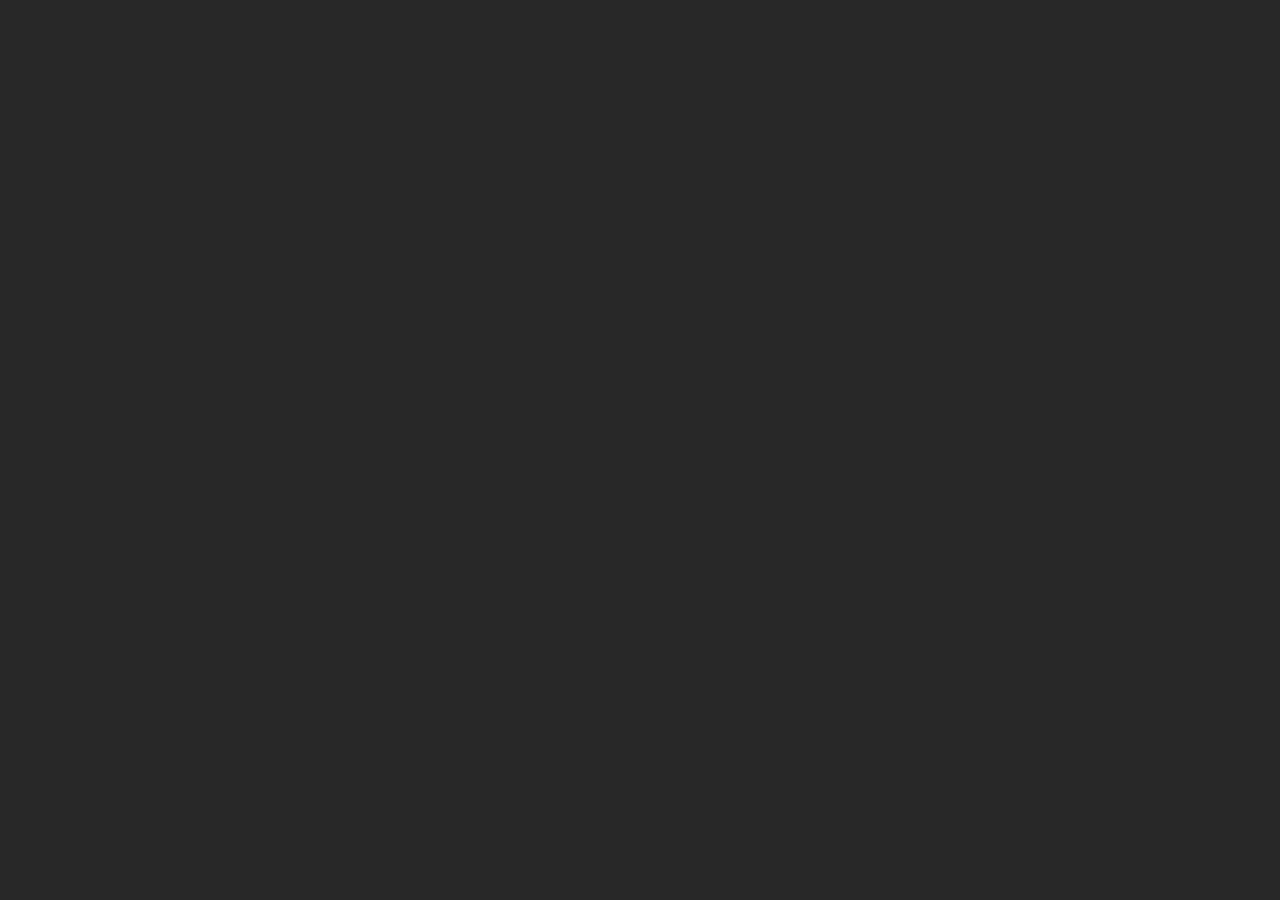
==== commit 34236c54: "Update index.html" ====
--- a/index.html
+++ b/index.html
@@ -78,6 +78,7 @@
                                 </h1>
                                 <div class="sign-up-modal-launcher-wrapper fadeIn-element">
                                     <span>MADE BY DANIEL</span>
+                                    <img src="./icons/mbd.png">
                                 </div>
                             </div><!-- row end -->
                         </div><!-- container end -->
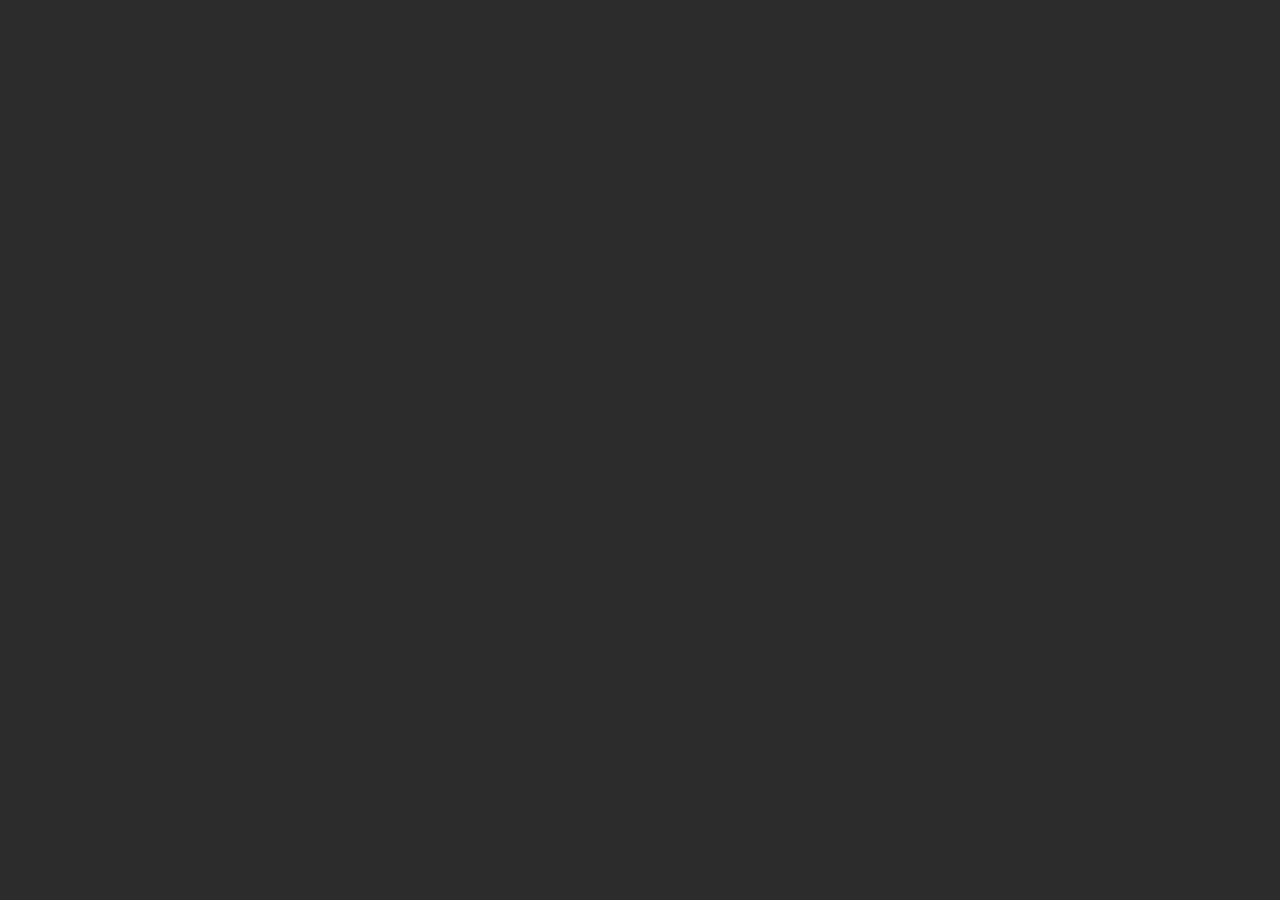
==== commit 8358903e: "Update index.html" ====
--- a/index.html
+++ b/index.html
@@ -78,7 +78,6 @@
                                 </h1>
                                 <div class="sign-up-modal-launcher-wrapper fadeIn-element">
                                     <span>MADE BY DANIEL</span>
-                                    <img src="./icons/mbd.png">
                                 </div>
                             </div><!-- row end -->
                         </div><!-- container end -->
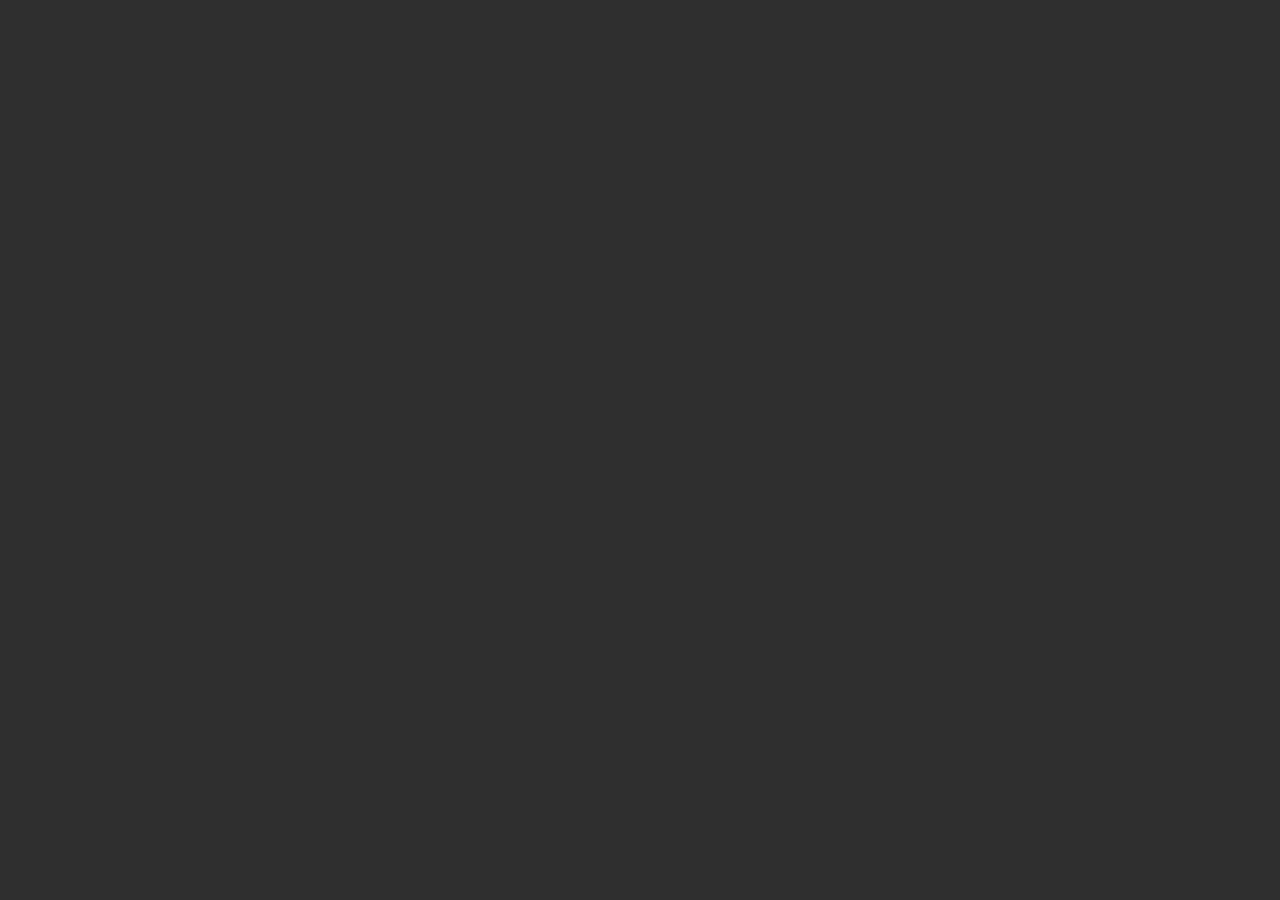
==== commit 09417c61: "Update index.html" ====
--- a/index.html
+++ b/index.html
@@ -78,6 +78,7 @@
                                 </h1>
                                 <div class="sign-up-modal-launcher-wrapper fadeIn-element">
                                     <span>MADE BY DANIEL</span>
+                                    <img src="./icons/mbd.png">
                                 </div>
                             </div><!-- row end -->
                         </div><!-- container end -->
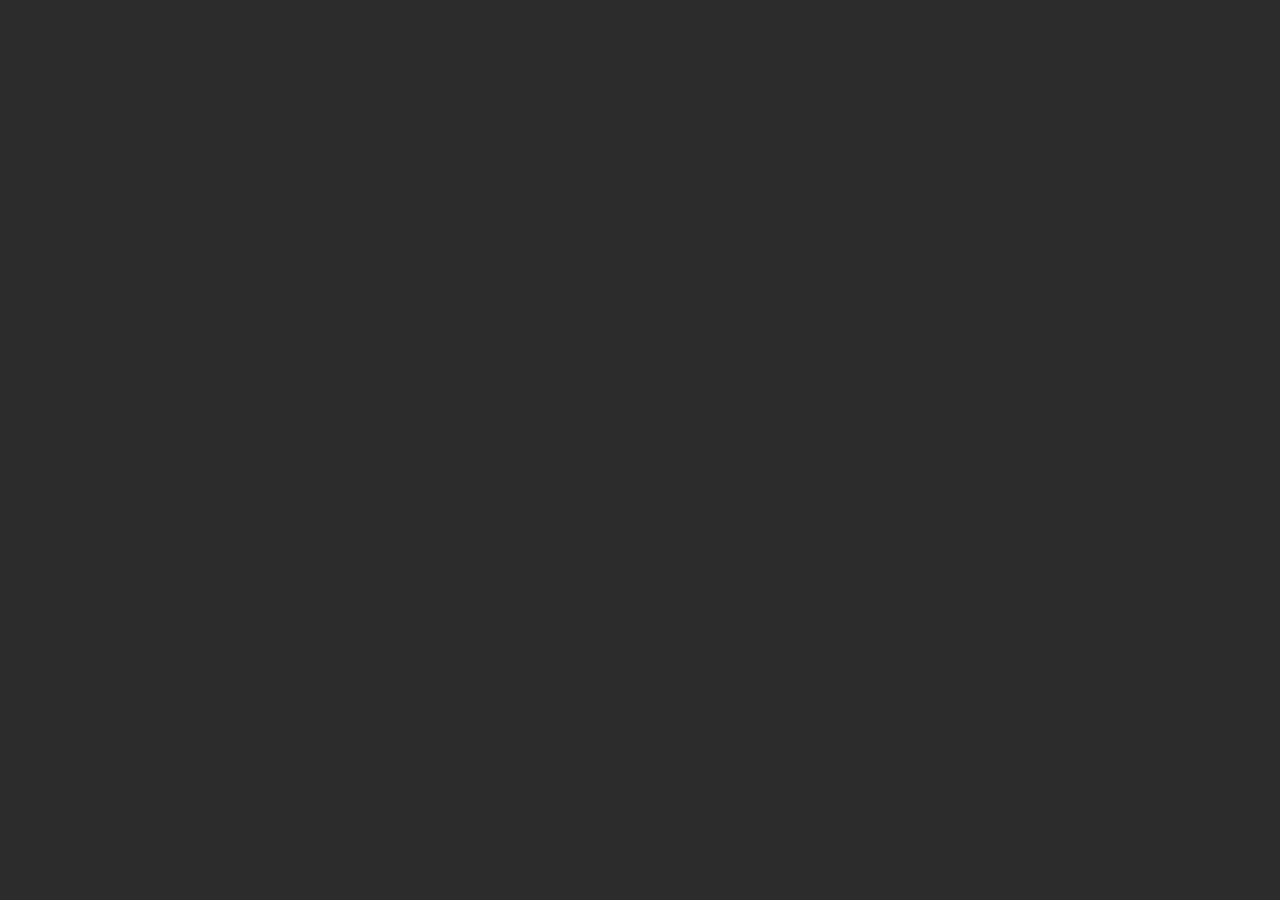
==== commit b17136cf: "Logo" ====
--- a/index.html
+++ b/index.html
@@ -78,7 +78,8 @@
                                 </h1>
                                 <div class="sign-up-modal-launcher-wrapper fadeIn-element">
                                     <span>MADE BY DANIEL</span>
-                                    <img src="./icons/mbd.png">
+                                    <img src="./icons/logob.png">
+                                    <img src="./icons/logow.png">
                                 </div>
                             </div><!-- row end -->
                         </div><!-- container end -->
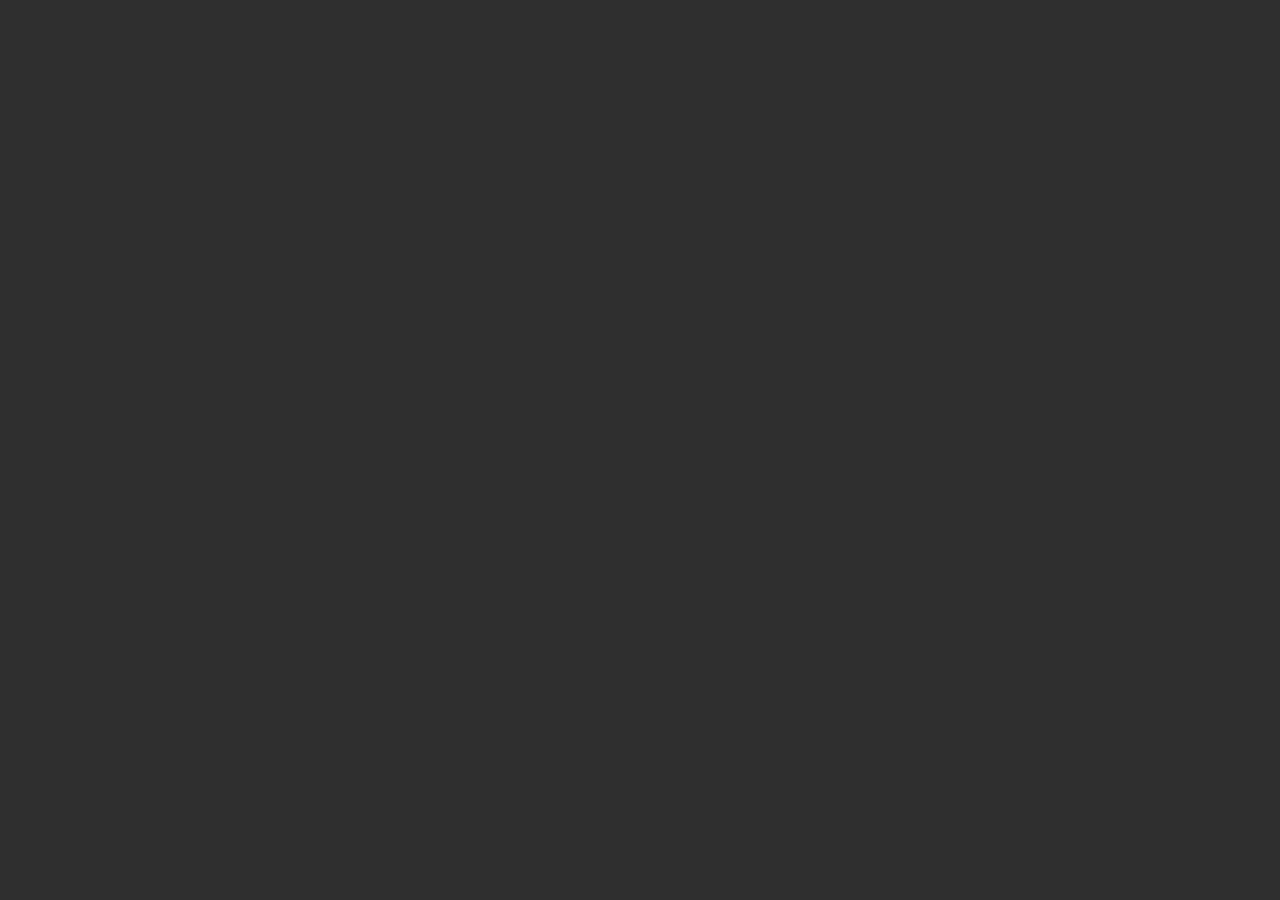
==== commit 9b023f85: "Update index.html" ====
--- a/index.html
+++ b/index.html
@@ -78,8 +78,6 @@
                                 </h1>
                                 <div class="sign-up-modal-launcher-wrapper fadeIn-element">
                                     <span>MADE BY DANIEL</span>
-                                    <img src="./icons/logob.png">
-                                    <img src="./icons/logow.png">
                                 </div>
                             </div><!-- row end -->
                         </div><!-- container end -->
